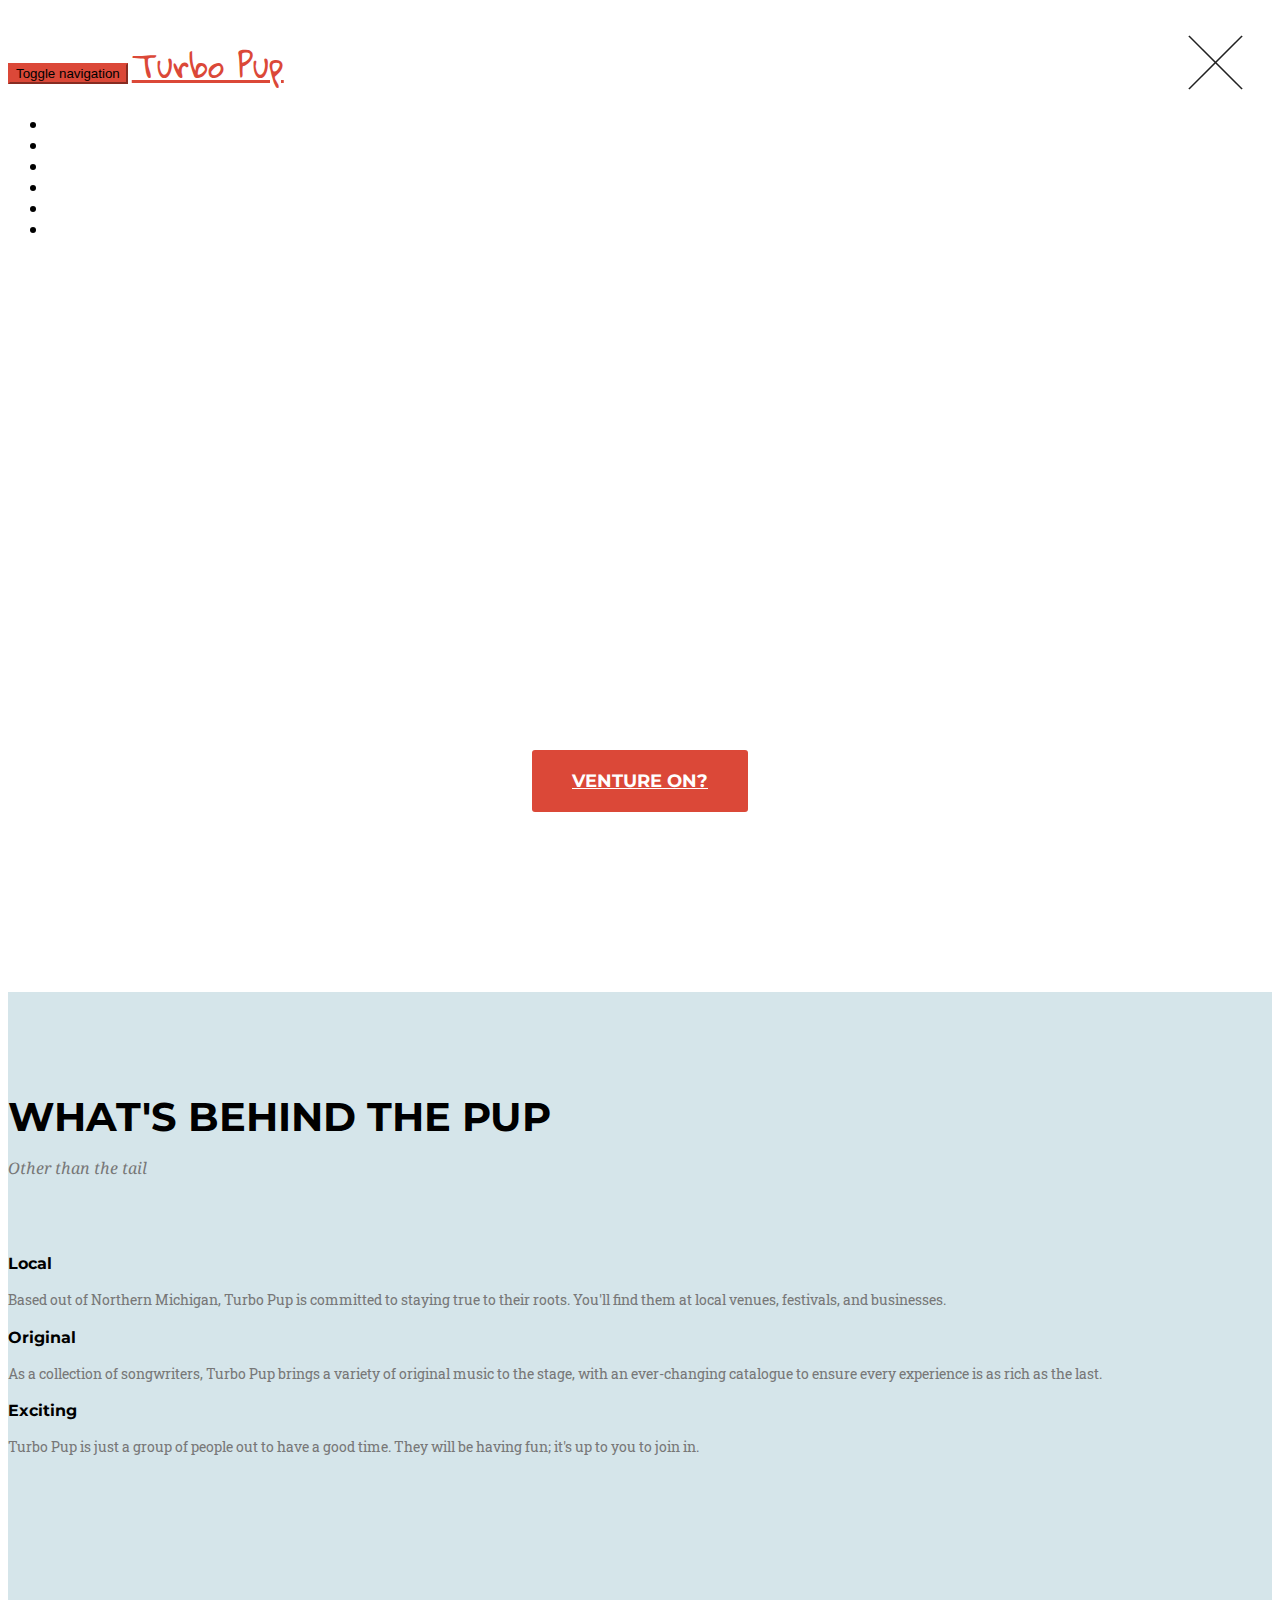
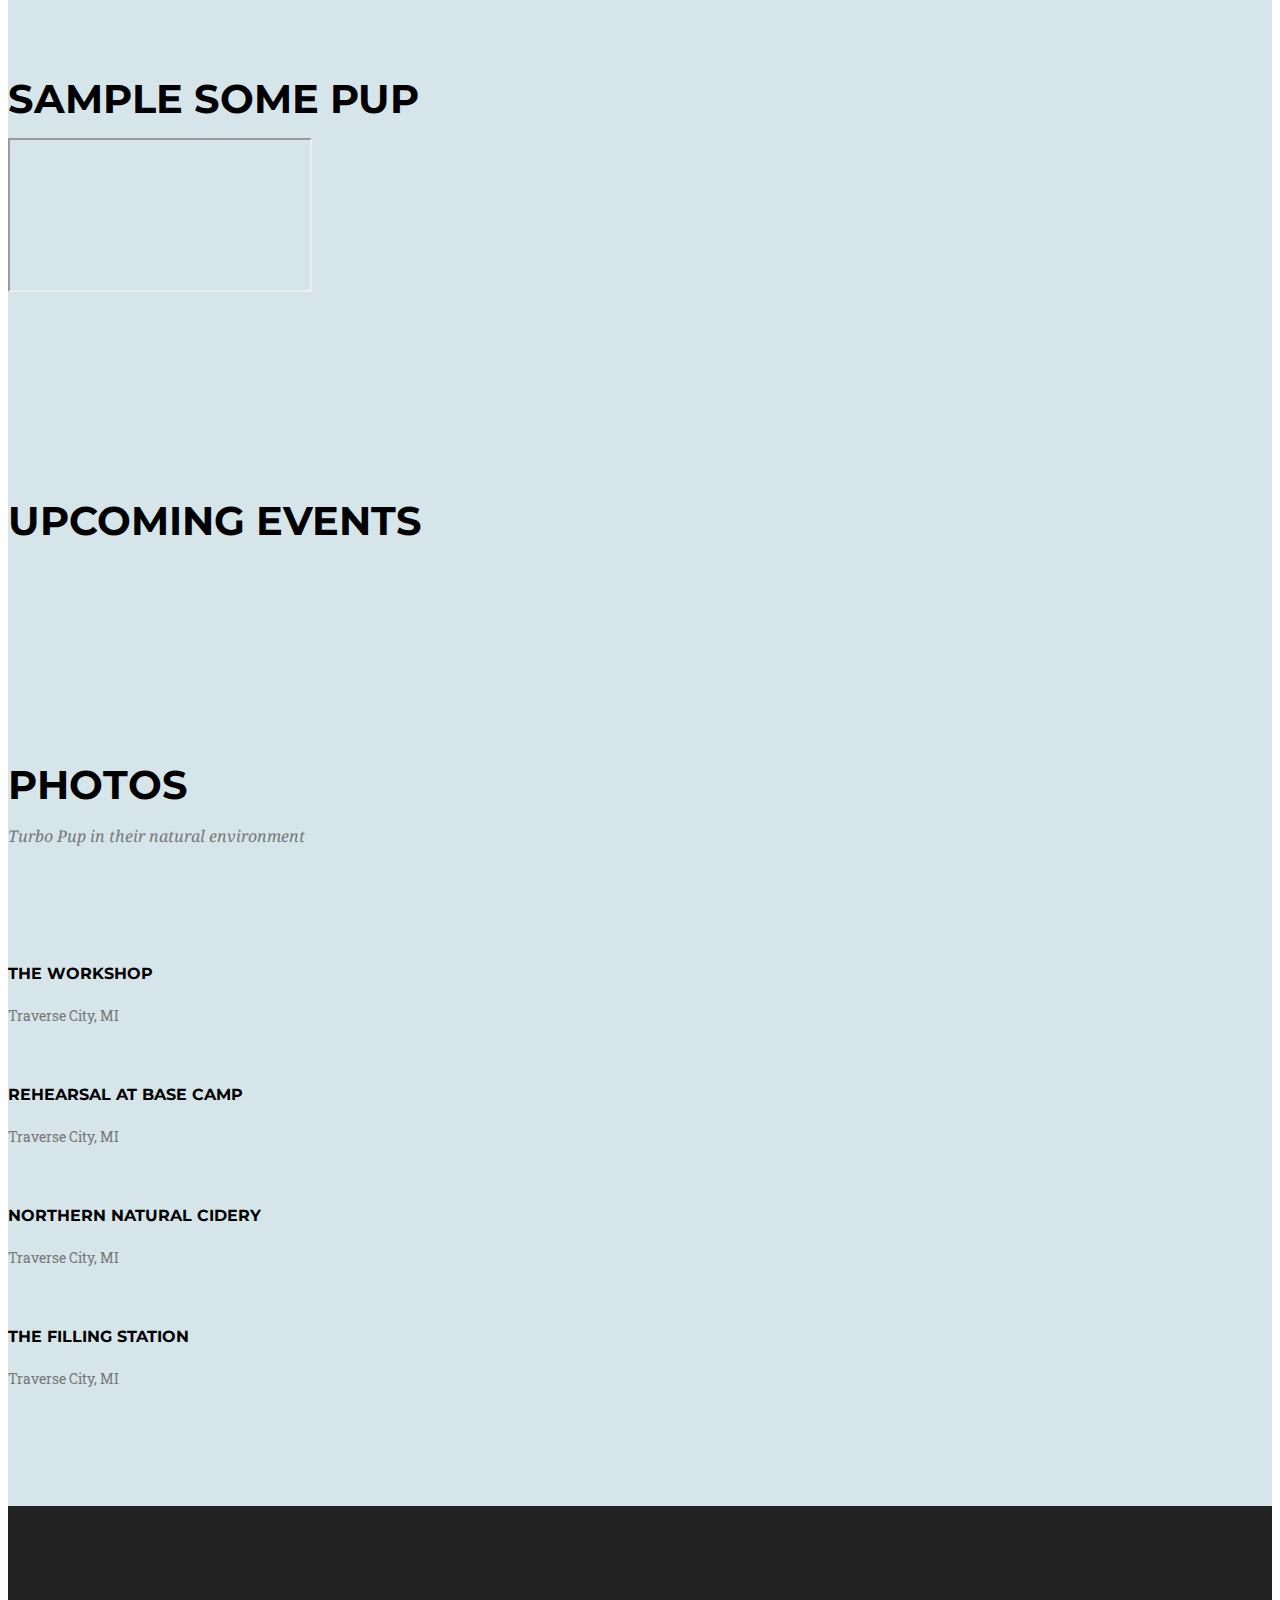
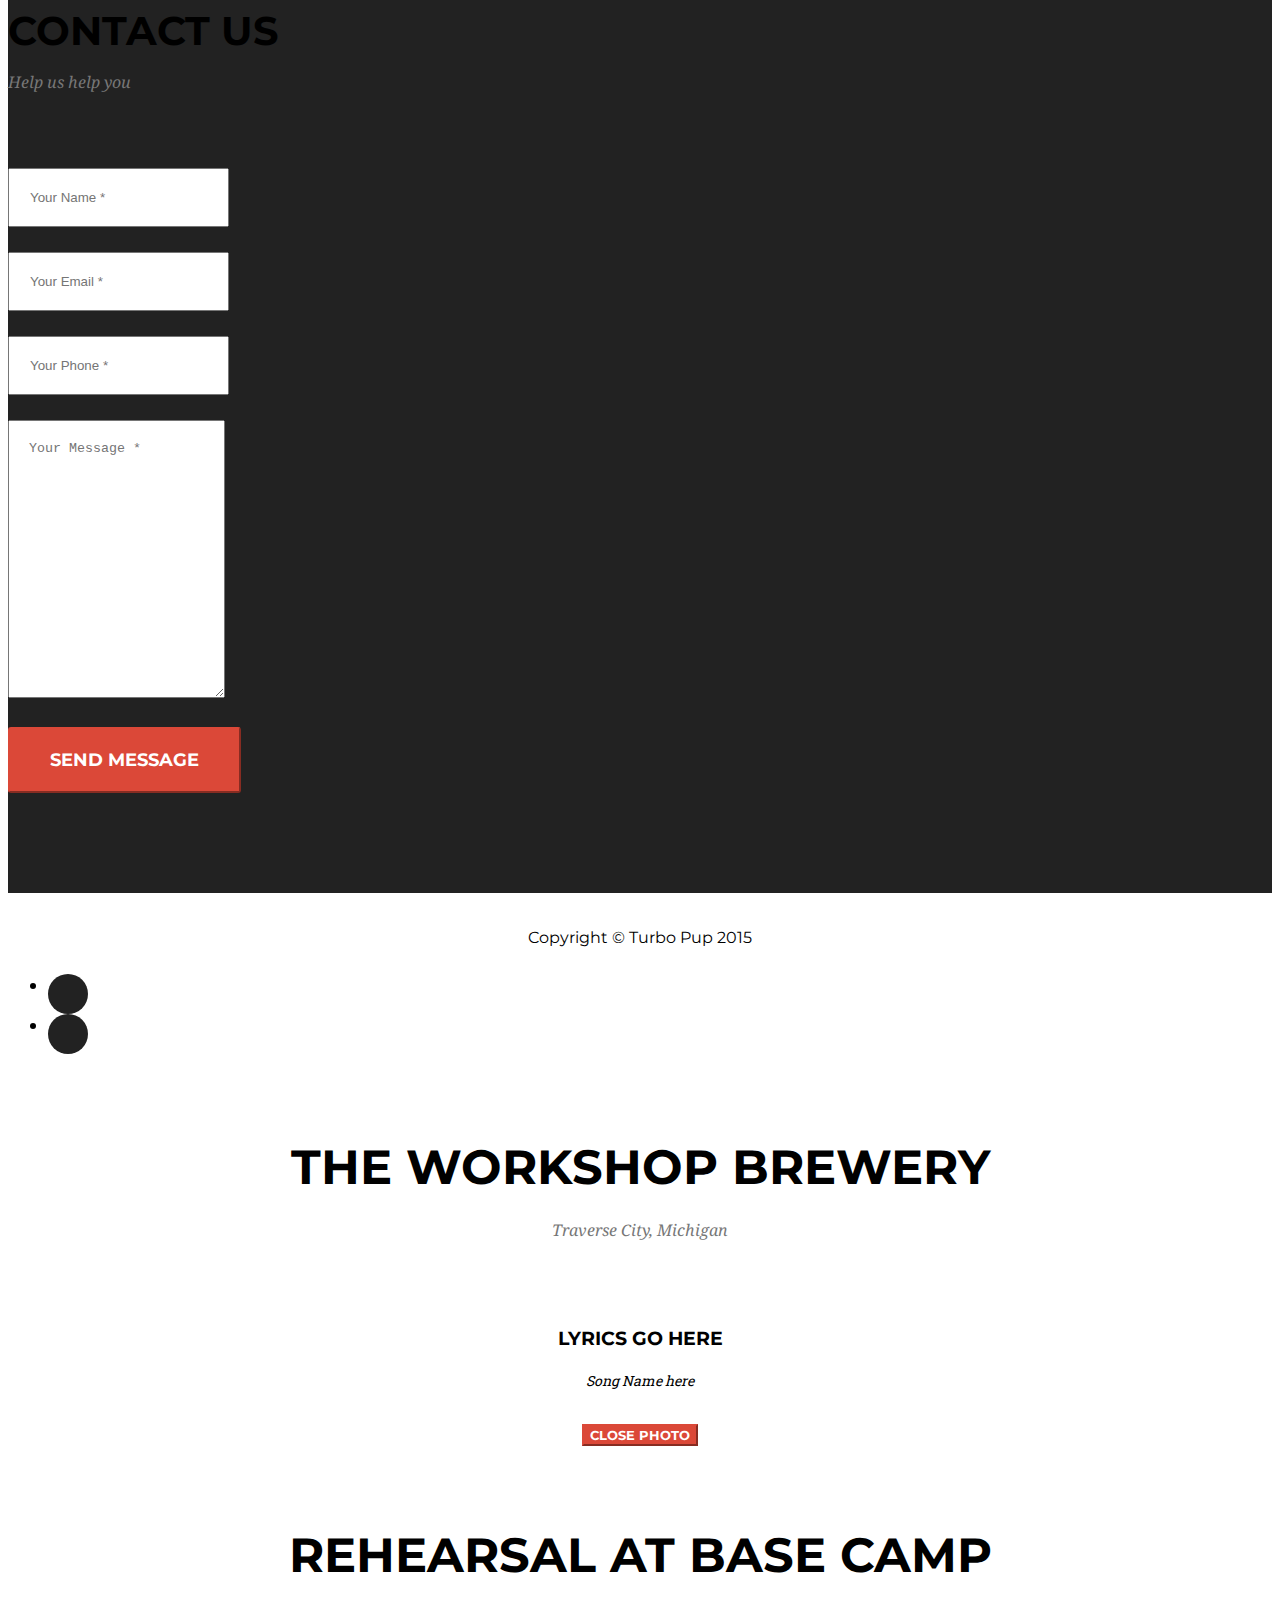
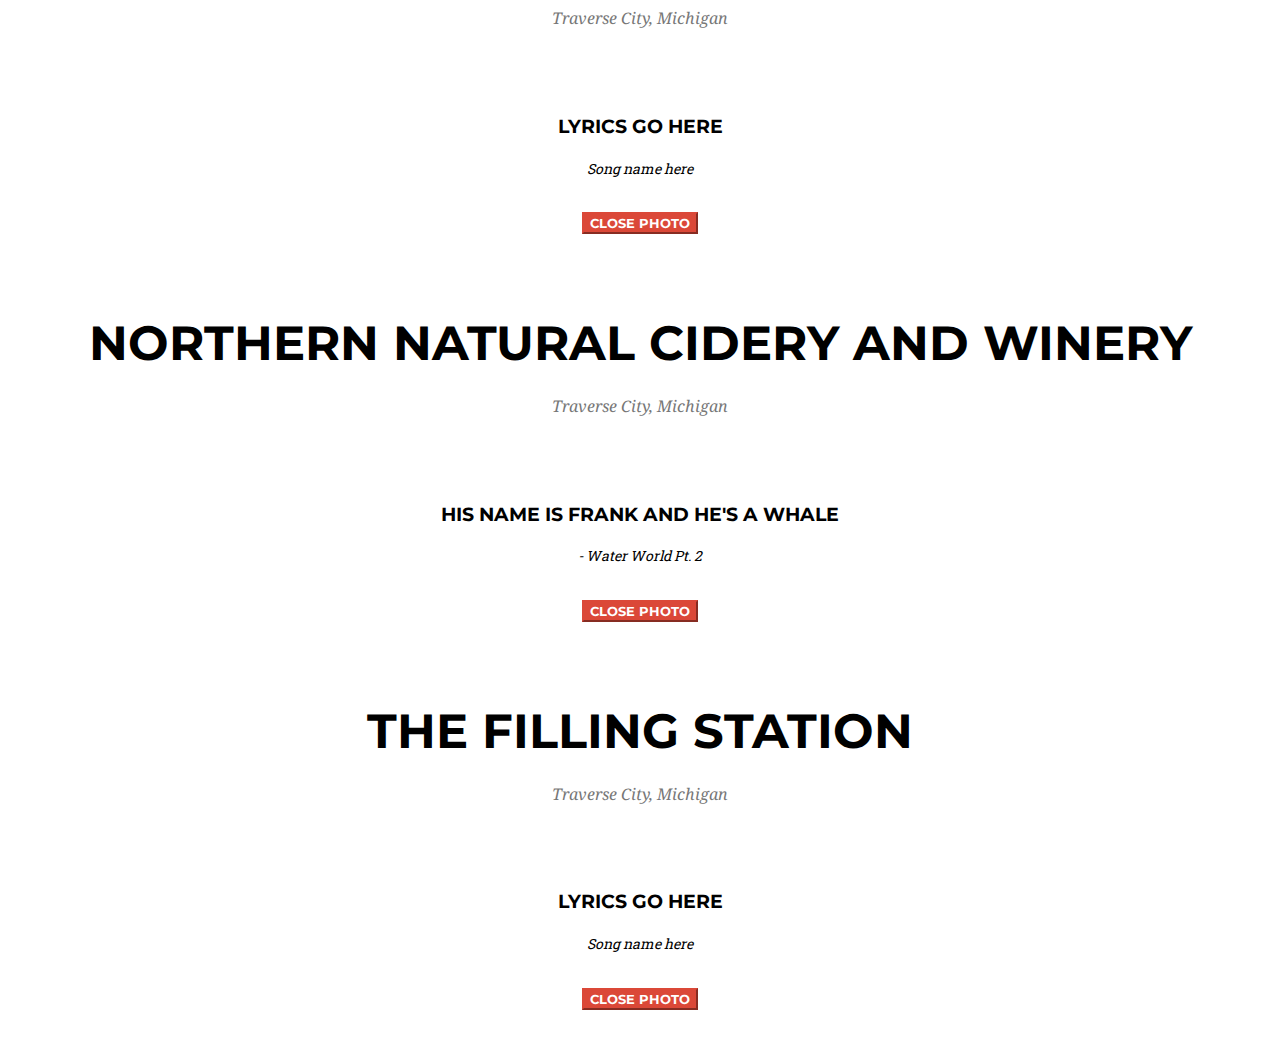
==== index.html @ b29c2f44 "Fixed modal exit" ====
<!DOCTYPE html>
<html lang="en">

<head>

    <meta charset="utf-8">
    <meta http-equiv="X-UA-Compatible" content="IE=edge">
    <meta name="viewport" content="width=device-width, initial-scale=1">
    <meta name="description" content="">
    <meta name="author" content="">

    <link rel="shortcut icon" href="img/musicnote.ico" />
    <title>Turbo Pup's Home Planet</title>

    <!-- Bootstrap Core CSS -->
    <link href="css/bootstrap.min.css" rel="stylesheet">

    <!-- Custom CSS -->
    <link href="css/agency.css" rel="stylesheet">

    <!-- Custom Fonts -->
    <link href="font-awesome/css/font-awesome.min.css" rel="stylesheet" type="text/css">
    <link href="https://fonts.googleapis.com/css?family=Montserrat:400,700" rel="stylesheet" type="text/css">
    <link href='https://fonts.googleapis.com/css?family=Kaushan+Script' rel='stylesheet' type='text/css'>
    <link href='https://fonts.googleapis.com/css?family=Droid+Serif:400,700,400italic,700italic' rel='stylesheet' type='text/css'>
    <link href='https://fonts.googleapis.com/css?family=Roboto+Slab:400,100,300,700' rel='stylesheet' type='text/css'>
    <link href='http://fonts.googleapis.com/css?family=Gloria+Hallelujah' rel='stylesheet' type='text/css'>

    <!-- jQuery -->
    <script src="js/jquery.js"></script>

    <!-- fullcalendar.io -->
    <link rel='stylesheet' href='fullcalendar/fullcalendar.css' />
    <script src='fullcalendar/lib/jquery.min.js'></script>
    <script src='fullcalendar/lib/moment.min.js'></script>
    <script src='fullcalendar/fullcalendar.js'></script>
    <script type='text/javascript' src='fullcalendar/gcal.js'></script>

    <!-- Call Calendar -->
    <script type="text/javascript" charset="utf-8">
      $(document).ready(function() {
        // page is now ready, initialize the calendar...
        $('#calendar').fullCalendar({
          googleCalendarApiKey: 'AIzaSyAc7W2IbCKFt2fT8xd37sTZTS3bdmc2G04',
                  events: {
                                googleCalendarId: 'turbopupband@gmail.com'
                                          }
              // put your options and callbacks here
          })
      });
    </script>

    <!-- HTML5 Shim and Respond.js IE8 support of HTML5 elements and media queries -->
    <!-- WARNING: Respond.js doesn't work if you view the page via file:// -->
    <!--[if lt IE 9]>
        <script src="https://oss.maxcdn.com/libs/html5shiv/3.7.0/html5shiv.js"></script>
        <script src="https://oss.maxcdn.com/libs/respond.js/1.4.2/respond.min.js"></script>
    <![endif]-->

</head>

<body id="page-top" class="index">
  

    <!-- Navigation -->
    <nav class="navbar navbar-default navbar-fixed-top">
        <div class="container">
            <!-- Brand and toggle get grouped for better mobile display -->
            <div class="navbar-header page-scroll">
                <button type="button" class="navbar-toggle" data-toggle="collapse" data-target="#bs-example-navbar-collapse-1">
                    <span class="sr-only">Toggle navigation</span>
                    <span class="icon-bar"></span>
                    <span class="icon-bar"></span>
                    <span class="icon-bar"></span>
                </button>
                <a class="navbar-brand page-scroll" href="#page-top">Turbo Pup</a>
            </div>

            <!-- Collect the nav links, forms, and other content for toggling -->
            <div class="collapse navbar-collapse" id="bs-example-navbar-collapse-1">
                <ul class="nav navbar-nav navbar-right">
                    <li class="hidden">
                        <a href="#page-top"></a>
                    </li>
                    <li>
                        <a class="page-scroll" href="#about-us">About Us</a>
                    </li>
                    <li>
                        <a class="page-scroll" href="#music">Music</a>
                    </li>
                    <li>
                        <a class="page-scroll" href="#calendar-nav">Calendar</a>
                    </li>
                    <li>
                        <a class="page-scroll" href="#pictures">Pictures</a>
                    </li>
                    <li>
                        <a class="page-scroll" href="#contact">Contact</a>
                    </li>
                </ul>
            </div>
            <!-- /.navbar-collapse -->
        </div>
        <!-- /.container-fluid -->
    </nav>

    <!-- Header -->
    <header>
        <div class="container">
            <div class="intro-text">
                <div class="intro-lead-in">You've Reached the Home Planet of:</div>
                <div class="intro-heading">Turbo Pup</div>
                <a href="#about-us" class="page-scroll btn btn-xl">Venture On?</a>
            </div>
        </div>
    </header>

    <!-- Services Section -->
    <section class="bg-light-gray" id="about-us">
        <div class="container">
            <div class="row">
                <div class="col-lg-12 text-center">
                    <h2 class="section-heading">What's Behind the Pup</h2>
                    <h3 class="section-subheading text-muted">Other than the tail</h3>
                </div>
            </div>
            <div class="row text-center">
                <div class="col-md-4">
                    <span class="fa-stack fa-4x">
                        <i class="fa fa-circle fa-stack-2x text-primary"></i>
                        <i class="fa fa-fast-backward fa-stack-1x fa-inverse"></i>
                    </span>
                    <h4 class="service-heading">Local</h4>
                    <p class="text-muted">Based out of Northern Michigan, Turbo Pup is committed to staying true to their roots. You'll find them at local venues, festivals, and businesses.</p>
                </div>
                <div class="col-md-4">
                    <span class="fa-stack fa-4x">
                        <i class="fa fa-circle fa-stack-2x text-primary"></i>
                        <i class="fa fa-play fa-stack-1x fa-inverse"></i>
                    </span>
                    <h4 class="service-heading">Original</h4>
                    <p class="text-muted">As a collection of songwriters, Turbo Pup brings a variety of original music to the stage, with an ever-changing catalogue to ensure every experience is as rich as the last.</p>
                </div>
                <div class="col-md-4">
                    <span class="fa-stack fa-4x">
                        <i class="fa fa-circle fa-stack-2x text-primary"></i>
                        <i class="fa fa-fast-forward fa-stack-1x fa-inverse"></i>
                    </span>
                    <h4 class="service-heading">Exciting</h4>
                    <p class="text-muted">Turbo Pup is just a group of people out to have a good time. They will be having fun; it's up to you to join in.</p>
                </div>
            </div>
        </div>
    </section>

    <!-- Music Section -->
    <section class="bg-light-gray" id="music">
      <div class="text-center">
        <h2 class="section-heading">Sample Some Pup</h2>
        <div class="container">
          <div class="row">
            <div class="embed-responsive embed-responsive-4by3">
                <iframe class="embed-responsive-item" src="https://www.youtube.com/embed/600HUst0vkY"></iframe>
            </div>
          </div>
        </div>
      </div>

    </section>

    <!-- Calendar Section -->
    <section class="bg-light-gray" id="calendar-nav">
      <div class="text-center">
        <h2 class="section-heading">Upcoming Events</h2>
        <div class="container">
          <div class="row">
            <div id="calendar">
            </div>
          </div>
        </div>
      </div>
      
    </section>

    <!-- Picture Grid Section -->
    <section id="pictures" class="bg-light-gray">
        <div class="container">
            <div class="row">
                <div class="col-lg-12 text-center">
                  <h2 class="section-heading">Photos</h2>
                    <h3 class="section-subheading text-muted">Turbo Pup in their natural environment</h3>
                </div>
            </div>
            <div class="row">
                <div class="col-md-4 col-sm-6 portfolio-item">
                    <a href="#portfolioModal1" class="portfolio-link" data-toggle="modal">
                        <div class="portfolio-hover">
                            <div class="portfolio-hover-content">
                                <i class="fa fa-plus fa-3x"></i>
                            </div>
                        </div>
                        <img src="img/portfolio/TurboPupPic1.jpg" class="img-responsive" alt="">
                    </a>
                    <div class="portfolio-caption">
                        <h4>The Workshop</h4>
                        <p class="text-muted">Traverse City, MI</p>
                    </div>
                </div>
                <div class="col-md-4 col-sm-6 portfolio-item">
                    <a href="#portfolioModal2" class="portfolio-link" data-toggle="modal">
                        <div class="portfolio-hover">
                            <div class="portfolio-hover-content">
                                <i class="fa fa-plus fa-3x"></i>
                            </div>
                        </div>
                        <img src="img/portfolio/TurboPupPic2.jpg" class="img-responsive" alt="">
                    </a>
                    <div class="portfolio-caption">
                        <h4>Rehearsal at Base Camp</h4>
                        <p class="text-muted">Traverse City, MI</p>
                    </div>
                </div>
                <div class="col-md-4 col-sm-6 portfolio-item">
                    <a href="#portfolioModal3" class="portfolio-link" data-toggle="modal">
                        <div class="portfolio-hover">
                            <div class="portfolio-hover-content">
                                <i class="fa fa-plus fa-3x"></i>
                            </div>
                        </div>
                        <img src="img/portfolio/TurboPupPic3.jpg" class="img-responsive" alt="">
                    </a>
                    <div class="portfolio-caption">
                        <h4>Northern Natural Cidery</h4>
                        <p class="text-muted">Traverse City, MI</p>
                    </div>
                </div>
                <div class="col-md-4 col-sm-6 portfolio-item">
                    <a href="#portfolioModal4" class="portfolio-link" data-toggle="modal">
                        <div class="portfolio-hover">
                            <div class="portfolio-hover-content">
                                <i class="fa fa-plus fa-3x"></i>
                            </div>
                        </div>
                        <img src="img/portfolio/TurboPupPic4.jpg" class="img-responsive" alt="">
                    </a>
                    <div class="portfolio-caption">
                        <h4>The Filling Station</h4>
                        <p class="text-muted">Traverse City, MI</p>
                    </div>
                </div>
            </div>
        </div>
    </section>
    
    <!-- Contact Section -->
    <section class="bg-light-gray" id="contact">
        <div class="container">
            <div class="row">
                <div class="col-lg-12 text-center">
                    <h2 class="section-heading">Contact Us</h2>
                    <h3 class="section-subheading text-muted">Help us help you</h3>
                </div>
            </div>
            <div class="row">
                <div class="col-lg-12">
                    <form name="sentMessage" id="contactForm" method="post" action="mail/contact_me.php" novalidate>
                        <div class="row">
                            <div class="col-md-6">
                                <div class="form-group">
                                    <input type="text" class="form-control" placeholder="Your Name *" id="name" name-"name" required data-validation-required-message="Please enter your name.">
                                    <p class="help-block text-danger"></p>
                                </div>
                                <div class="form-group">
                                    <input type="email" class="form-control" placeholder="Your Email *" id="email" name="email" required data-validation-required-message="Please enter your email address.">
                                    <p class="help-block text-danger"></p>
                                </div>
                                <div class="form-group">
                                    <input type="tel" class="form-control" placeholder="Your Phone *" name="phone" id="phone" required data-validation-required-message="Please enter your phone number.">
                                    <p class="help-block text-danger"></p>
                                </div>
                            </div>
                            <div class="col-md-6">
                                <div class="form-group">
                                    <textarea class="form-control" placeholder="Your Message *" name="message" id="message" required data-validation-required-message="Please enter a message."></textarea>
                                    <p class="help-block text-danger"></p>
                                </div>
                            </div>
                            <div class="clearfix"></div>
                            <div class="col-lg-12 text-center">
                                <div id="success"></div>
                                <button type="submit" class="btn btn-xl">Send Message</button>
                            </div>
                        </div>
                    </form>
                </div>
            </div>
        </div>
    </section>

    <footer>
        <div class="container">
            <div class="row">
                <div class="col-md-4">
                    <span class="copyright">Copyright &copy; Turbo Pup 2015</span>
                </div>
                <div class="col-md-4">
                    <ul class="list-inline social-buttons">
                        <li><a href="https://www.youtube.com/channel/UCBRE8Lk9u4vaSKk9SiFBJOg"><i class="fa fa-youtube"></i></a>
                        </li>
                        <li><a href="http://www.facebook.com/turbopupband"><i class="fa fa-facebook"></i></a>
                        </li>
                    </ul>
                </div>
            </div>
        </div>
    </footer>

    <!-- Picture Modals -->

    <!-- Picture Modal 1 -->
    <div class="portfolio-modal modal fade" id="portfolioModal1" tabindex="-1" role="dialog" aria-hidden="true">
        <div data-dismiss="modal" class="modal-content">
            <div class="close-modal" data-dismiss="modal">
                <div class="lr">
                    <div class="rl">
                    </div>
                </div>
            </div>
            <div class="container">
                <div class="row">
                    <div class="col-lg-8 col-lg-offset-2">
                        <div class="modal-body">
                            <!-- Photo Details -->
                            <h2>The Workshop Brewery</h2>
                            <p class="item-intro text-muted">Traverse City, Michigan</p>
                            <img class="img-responsive img-centered" src="img/portfolio/TurboPupPic1.jpg" alt="">
                            <h3>Lyrics go here</h3>
                            <p><i>Song Name here</i></p>
                            <button type="button" class="btn btn-primary" data-dismiss="modal"><i class="fa fa-times"></i> Close Photo</button>
                        </div>
                    </div>
                </div>
            </div>
        </div>
    </div>

    <!-- Picture Modal 2 -->
    <div class="portfolio-modal modal fade" id="portfolioModal2" tabindex="-1" role="dialog" aria-hidden="true">
        <div class="modal-content" data-dismiss="modal" >
            <div class="close-modal" data-dismiss="modal">
                <div class="lr">
                    <div class="rl">
                    </div>
                </div>
            </div>
            <div class="container">
                <div class="row">
                    <div class="col-lg-8 col-lg-offset-2">
                        <div class="modal-body">
                            <h2>Rehearsal at Base Camp</h2>
                            <p class="item-intro text-muted">Traverse City, Michigan</p>
                            <img class="img-responsive img-centered" src="img/portfolio/TurboPupPic2.jpg" alt="">
                            <h3>Lyrics go here</h3>
                            <p><i>Song name here</i></p>
                            <button type="button" class="btn btn-primary" data-dismiss="modal"><i class="fa fa-times"></i> Close Photo</button>
                        </div>
                    </div>
                </div>
            </div>
        </div>
    </div>

    <!-- Picture Modal 3 -->
    <div class="portfolio-modal modal fade" id="portfolioModal3" tabindex="-1" role="dialog" aria-hidden="true">
        <div class="modal-content" data-dismiss="modal">
            <div class="close-modal" data-dismiss="modal">
                <div class="lr">
                    <div class="rl">
                    </div>
                </div>
            </div>
            <div class="container">
                <div class="row">
                    <div class="col-lg-8 col-lg-offset-2">
                        <div class="modal-body">
                            <!-- Photo Details -->
                            <h2>Northern Natural Cidery and Winery</h2>
                            <p class="item-intro text-muted">Traverse City, Michigan</p>
                            <img class="img-responsive img-centered" src="img/portfolio/TurboPupPic3.jpg" alt="">
                            <h3>His name is Frank and he's a whale</h3>
                            <p><i>- Water World Pt. 2</i></p>
                            <button type="button" class="btn btn-primary" data-dismiss="modal"><i class="fa fa-times"></i> Close Photo</button>
                        </div>
                    </div>
                </div>
            </div>
        </div>
    </div>

    <!-- Picture Modal 4 -->
    <div class="portfolio-modal modal fade" id="portfolioModal4" tabindex="-1" role="dialog" aria-hidden="true">
        <div data-dismiss="modal" class="modal-content">
            <div class="close-modal" data-dismiss="modal">
                <div class="lr">
                    <div class="rl">
                    </div>
                </div>
            </div>
            <div class="container">
                <div class="row">
                    <div class="col-lg-8 col-lg-offset-2">
                        <div class="modal-body">
                            <!-- Photo Details -->
                            <h2>The Filling Station</h2>
                            <p class="item-intro text-muted">Traverse City, Michigan</p>
                            <img class="img-responsive img-centered" src="img/portfolio/TurboPupPic4.jpg" alt="">
                            <h3>Lyrics go here</h3>
                            <p><i>Song name here</i></p>
                            <button type="button" class="btn btn-primary" data-dismiss="modal"><i class="fa fa-times"></i> Close Photo</button>
                        </div>
                    </div>
                </div>
            </div>
        </div>
    </div>


    <!-- Bootstrap Core JavaScript -->
    <script src="js/bootstrap.min.js"></script>

    <!-- Plugin JavaScript -->
    <script src="http://cdnjs.cloudflare.com/ajax/libs/jquery-easing/1.3/jquery.easing.min.js"></script>
    <script src="js/classie.js"></script>
    <script src="js/cbpAnimatedHeader.js"></script>

    <!-- Contact Form JavaScript -->
    <script src="js/jqBootstrapValidation.js"></script>
    <script src="js/contact_me.js"></script>

    <!-- Custom Theme JavaScript -->
    <script src="js/agency.js"></script>

</body>

</html>
---- css/agency.css ----
/*!
 * Start Bootstrap - Agency Bootstrap Theme (http://startbootstrap.com)
 * Code licensed under the Apache License v2.0.
 * For details, see http://www.apache.org/licenses/LICENSE-2.0.
 */

body {
    overflow-x: hidden;
    font-family: "Roboto Slab","Helvetica Neue",Helvetica,Arial,sans-serif;
}

.text-muted {
    color: #777;
}

.text-primary {
    color: #DB4838;
}

p {
    font-size: 14px;
    line-height: 1.75;
}

p.large {
    font-size: 16px;
}

a,
a:hover,
a:focus,
a:active,
a.active {
    outline: 0;
}

a {
    color: #DB4838;
}

a:hover,
a:focus,
a:active,
a.active {
    color: #ff5643;
}

h1,
h2,
h3,
h4,
h5,
h6 {
    text-transform: uppercase;
    font-family: Montserrat,"Helvetica Neue",Helvetica,Arial,sans-serif;
    font-weight: 700;
}

.img-centered {
    margin: 0 auto;
}

.bg-light-gray {
    background-color: #d5e5ea;
}

.bg-darkest-gray {
    background-color: #222;
}

.btn-primary {
    border-color: #DB4838;
    text-transform: uppercase;
    font-family: Montserrat,"Helvetica Neue",Helvetica,Arial,sans-serif;
    font-weight: 700;
    color: #fff;
    background-color: #DB4838;
}

.btn-primary:hover,
.btn-primary:focus,
.btn-primary:active,
.btn-primary.active,
.open .dropdown-toggle.btn-primary {
    border-color: #c54132;
    color: #fff;
    background-color: #ff5643;
}

.btn-primary:active,
.btn-primary.active,
.open .dropdown-toggle.btn-primary {
    background-image: none;
}

.btn-primary.disabled,
.btn-primary[disabled],
fieldset[disabled] .btn-primary,
.btn-primary.disabled:hover,
.btn-primary[disabled]:hover,
fieldset[disabled] .btn-primary:hover,
.btn-primary.disabled:focus,
.btn-primary[disabled]:focus,
fieldset[disabled] .btn-primary:focus,
.btn-primary.disabled:active,
.btn-primary[disabled]:active,
fieldset[disabled] .btn-primary:active,
.btn-primary.disabled.active,
.btn-primary[disabled].active,
fieldset[disabled] .btn-primary.active {
    border-color: #DB4838;
    background-color: #DB4838;
}

.btn-primary .badge {
    color: #DB4838;
    background-color: #fff;
}

.btn-xl {
    padding: 20px 40px;
    border-color: #DB4838;
    border-radius: 3px;
    text-transform: uppercase;
    font-family: Montserrat,"Helvetica Neue",Helvetica,Arial,sans-serif;
    font-size: 18px;
    font-weight: 700;
    color: #fff;
    background-color: #DB4838;
}

.btn-xl:hover,
.btn-xl:focus,
.btn-xl:active,
.btn-xl.active,
.open .dropdown-toggle.btn-xl {
    border-color: #c54132;
    color: #fff;
    background-color: #ff5643;
}

.btn-xl:active,
.btn-xl.active,
.open .dropdown-toggle.btn-xl {
    background-image: none;
}

.btn-xl.disabled,
.btn-xl[disabled],
fieldset[disabled] .btn-xl,
.btn-xl.disabled:hover,
.btn-xl[disabled]:hover,
fieldset[disabled] .btn-xl:hover,
.btn-xl.disabled:focus,
.btn-xl[disabled]:focus,
fieldset[disabled] .btn-xl:focus,
.btn-xl.disabled:active,
.btn-xl[disabled]:active,
fieldset[disabled] .btn-xl:active,
.btn-xl.disabled.active,
.btn-xl[disabled].active,
fieldset[disabled] .btn-xl.active {
    border-color: #DB4838;
    background-color: #DB4838;
}

.btn-xl .badge {
    color: #DB4838;
    background-color: #fff;
}

.navbar-default {
    border-color: transparent;
    background-color: #222;
}

.navbar-default .navbar-brand {
    font-family: "Gloria Hallelujah","Helvetica Neue",Helvetica,Arial,cursive;
    color: #DB4838;
}

.navbar-default .navbar-brand:hover,
.navbar-default .navbar-brand:focus,
.navbar-default .navbar-brand:active,
.navbar-default .navbar-brand.active {
    color: #ff5643;
}

.navbar-default .navbar-collapse {
    border-color: rgba(255,255,255,.02);
}

.navbar-default .navbar-toggle {
    border-color: #DB4838;
    background-color: #DB4838;
}

.navbar-default .navbar-toggle .icon-bar {
    background-color: #fff;
}

.navbar-default .navbar-toggle:hover,
.navbar-default .navbar-toggle:focus {
    background-color: #DB4838;
}

.navbar-default .nav li a {
    text-transform: uppercase;
    font-family: Montserrat,"Helvetica Neue",Helvetica,Arial,sans-serif;
    font-weight: 400;
    letter-spacing: 1px;
    color: #fff;
}

.navbar-default .nav li a:hover,
.navbar-default .nav li a:focus {
    outline: 0;
    color: #DB4838;
}

.navbar-default .navbar-nav>.active>a {
    border-radius: 0;
    color: #fff;
    background-color: #DB4838;
}

.navbar-default .navbar-nav>.active>a:hover,
.navbar-default .navbar-nav>.active>a:focus {
    color: #fff;
    background-color: #ff5643;
}

@media(min-width:768px) {
    .navbar-default {
        padding: 25px 0;
        border: 0;
        background-color: transparent;
        -webkit-transition: padding .3s;
        -moz-transition: padding .3s;
        transition: padding .3s;
    }

    .navbar-default .navbar-brand {
        font-size: 2em;
        -webkit-transition: all .3s;
        -moz-transition: all .3s;
        transition: all .3s;
    }

    .navbar-default .navbar-nav>.active>a {
        border-radius: 3px;
    }

    .navbar-default.navbar-shrink {
        padding: 10px 0;
        background-color: #222;
    }

    .navbar-default.navbar-shrink .navbar-brand {
        font-size: 1.5em;
    }
}

header {
    text-align: center;
    color: #fff;
    background-attachment: scroll;
    background-image: url(../img/header-bg.jpg);
    background-position: center center;
    background-repeat: none;
    -webkit-background-size: cover;
    -moz-background-size: cover;
    background-size: cover;
    -o-background-size: cover;
}

header .intro-text {
    padding-top: 100px;
    padding-bottom: 50px;
}

header .intro-text .intro-lead-in {
    margin-bottom: 25px;
    font-family: "Droid Serif","Helvetica Neue",Helvetica,Arial,sans-serif;
    font-size: 22px;
    font-style: italic;
    line-height: 22px;
}

header .intro-text .intro-heading {
    margin-bottom: 25px;
    text-transform: uppercase;
    font-family: Montserrat,"Helvetica Neue",Helvetica,Arial,sans-serif;
    font-size: 50px;
    font-weight: 700;
    line-height: 50px;
}

@media(min-width:768px) {
    header .intro-text {
        padding-top: 300px;
        padding-bottom: 200px;
    }

    header .intro-text .intro-lead-in {
        margin-bottom: 25px;
        font-family: "Droid Serif","Helvetica Neue",Helvetica,Arial,sans-serif;
        font-size: 40px;
        font-style: italic;
        line-height: 40px;
    }

    header .intro-text .intro-heading {
        margin-bottom: 50px;
        text-transform: uppercase;
        font-family: Montserrat,"Helvetica Neue",Helvetica,Arial,sans-serif;
        font-size: 75px;
        font-weight: 700;
        line-height: 75px;
    }
}

section {
}

section h2.section-heading {
    margin-top: 0;
    margin-bottom: 15px;
    font-size: 40px;
}

section h3.section-subheading {
    margin-bottom: 75px;
    text-transform: none;
    font-family: "Droid Serif","Helvetica Neue",Helvetica,Arial,sans-serif;
    font-size: 16px;
    font-style: italic;
    font-weight: 400;
}

@media(min-width:768px) {
    section {
        padding: 100px 0;
    }
}

.service-heading {
    margin: 15px 0;
    text-transform: none;
}

#portfolio .portfolio-item {
    right: 0;
    margin: 0 0 15px;
}

#portfolio .portfolio-item .portfolio-link {
    display: block;
    position: relative;
    margin: 0 auto;
    max-width: 400px;
}

#portfolio .portfolio-item .portfolio-link .portfolio-hover {
    position: absolute;
    width: 100%;
    height: 100%;
    opacity: 0;
    background: rgba(254,209,54,.9);
    -webkit-transition: all ease .5s;
    -moz-transition: all ease .5s;
    transition: all ease .5s;
}

#portfolio .portfolio-item .portfolio-link .portfolio-hover:hover {
    opacity: 1;
}

#portfolio .portfolio-item .portfolio-link .portfolio-hover .portfolio-hover-content {
    position: absolute;
    top: 50%;
    width: 100%;
    height: 20px;
    margin-top: -12px;
    text-align: center;
    font-size: 20px;
    color: #fff;
}

#portfolio .portfolio-item .portfolio-link .portfolio-hover .portfolio-hover-content i {
    margin-top: -12px;
}

#portfolio .portfolio-item .portfolio-link .portfolio-hover .portfolio-hover-content h3,
#portfolio .portfolio-item .portfolio-link .portfolio-hover .portfolio-hover-content h4 {
    margin: 0;
}

#portfolio .portfolio-item .portfolio-caption {
    margin: 0 auto;
    padding: 25px;
    max-width: 400px;
    text-align: center;
    background-color: #fff;
}

#portfolio .portfolio-item .portfolio-caption h4 {
    margin: 0;
    text-transform: none;
}

#portfolio .portfolio-item .portfolio-caption p {
    margin: 0;
    font-family: "Droid Serif","Helvetica Neue",Helvetica,Arial,sans-serif;
    font-size: 16px;
    font-style: italic;
}

#portfolio * {
    z-index: 2;
}

@media(min-width:767px) {
    #portfolio .portfolio-item {
        margin: 0 0 30px;
    }
}

.timeline {
    position: relative;
    padding: 0;
    list-style: none;
}

.timeline:before {
    content: "";
    position: absolute;
    top: 0;
    bottom: 0;
    left: 40px;
    width: 2px;
    margin-left: -1.5px;
    background-color: #f1f1f1;
}

.timeline>li {
    position: relative;
    margin-bottom: 50px;
    min-height: 50px;
}

.timeline>li:before,
.timeline>li:after {
    content: " ";
    display: table;
}

.timeline>li:after {
    clear: both;
}

.timeline>li .timeline-panel {
    float: right;
    position: relative;
    width: 100%;
    padding: 0 20px 0 100px;
    text-align: left;
}

.timeline>li .timeline-panel:before {
    right: auto;
    left: -15px;
    border-right-width: 15px;
    border-left-width: 0;
}

.timeline>li .timeline-panel:after {
    right: auto;
    left: -14px;
    border-right-width: 14px;
    border-left-width: 0;
}

.timeline>li .timeline-image {
    z-index: 100;
    position: absolute;
    left: 0;
    width: 80px;
    height: 80px;
    margin-left: 0;
    border: 7px solid #f1f1f1;
    border-radius: 100%;
    text-align: center;
    color: #fff;
    background-color: #DB4838;
}

.timeline>li .timeline-image h4 {
    margin-top: 12px;
    font-size: 10px;
    line-height: 14px;
}

.timeline>li.timeline-inverted>.timeline-panel {
    float: right;
    padding: 0 20px 0 100px;
    text-align: left;
}

.timeline>li.timeline-inverted>.timeline-panel:before {
    right: auto;
    left: -15px;
    border-right-width: 15px;
    border-left-width: 0;
}

.timeline>li.timeline-inverted>.timeline-panel:after {
    right: auto;
    left: -14px;
    border-right-width: 14px;
    border-left-width: 0;
}

.timeline>li:last-child {
    margin-bottom: 0;
}

.timeline .timeline-heading h4 {
    margin-top: 0;
    color: inherit;
}

.timeline .timeline-heading h4.subheading {
    text-transform: none;
}

.timeline .timeline-body>p,
.timeline .timeline-body>ul {
    margin-bottom: 0;
}

@media(min-width:768px) {
    .timeline:before {
        left: 50%;
    }

    .timeline>li {
        margin-bottom: 100px;
        min-height: 100px;
    }

    .timeline>li .timeline-panel {
        float: left;
        width: 41%;
        padding: 0 20px 20px 30px;
        text-align: right;
    }

    .timeline>li .timeline-image {
        left: 50%;
        width: 100px;
        height: 100px;
        margin-left: -50px;
    }

    .timeline>li .timeline-image h4 {
        margin-top: 16px;
        font-size: 13px;
        line-height: 18px;
    }

    .timeline>li.timeline-inverted>.timeline-panel {
        float: right;
        padding: 0 30px 20px 20px;
        text-align: left;
    }
}

@media(min-width:992px) {
    .timeline>li {
        min-height: 150px;
    }

    .timeline>li .timeline-panel {
        padding: 0 20px 20px;
    }

    .timeline>li .timeline-image {
        width: 150px;
        height: 150px;
        margin-left: -75px;
    }

    .timeline>li .timeline-image h4 {
        margin-top: 30px;
        font-size: 18px;
        line-height: 26px;
    }

    .timeline>li.timeline-inverted>.timeline-panel {
        padding: 0 20px 20px;
    }
}

@media(min-width:1200px) {
    .timeline>li {
        min-height: 170px;
    }

    .timeline>li .timeline-panel {
        padding: 0 20px 20px 100px;
    }

    .timeline>li .timeline-image {
        width: 170px;
        height: 170px;
        margin-left: -85px;
    }

    .timeline>li .timeline-image h4 {
        margin-top: 40px;
    }

    .timeline>li.timeline-inverted>.timeline-panel {
        padding: 0 100px 20px 20px;
    }
}

.team-member {
    margin-bottom: 50px;
    text-align: center;
}

.team-member img {
    margin: 0 auto;
    border: 7px solid #fff;
}

.team-member h4 {
    margin-top: 25px;
    margin-bottom: 0;
    text-transform: none;
}

.team-member p {
    margin-top: 0;
}

aside.clients img {
    margin: 50px auto;
}

section#contact {
    background-color: #222;
    background-image: url(../img/ufo2.jpg);
    background-position: center;
    background-repeat: no-repeat;
}

section#contact .form-group {
    margin-bottom: 25px;
}

section#contact .form-group input,
section#contact .form-group textarea {
    padding: 20px;
}

section#contact .form-group input.form-control {
    height: auto;
}

section#contact .form-group textarea.form-control {
    height: 236px;
}

section#contact .form-control:focus {
    border-color: #DB4838;
    box-shadow: none;
}

section#contact::-webkit-input-placeholder {
    text-transform: uppercase;
    font-family: Montserrat,"Helvetica Neue",Helvetica,Arial,sans-serif;
    font-weight: 700;
    color: #bbb;
}

section#contact:-moz-placeholder {
    text-transform: uppercase;
    font-family: Montserrat,"Helvetica Neue",Helvetica,Arial,sans-serif;
    font-weight: 700;
    color: #bbb;
}

section#contact::-moz-placeholder {
    text-transform: uppercase;
    font-family: Montserrat,"Helvetica Neue",Helvetica,Arial,sans-serif;
    font-weight: 700;
    color: #bbb;
}

section#contact:-ms-input-placeholder {
    text-transform: uppercase;
    font-family: Montserrat,"Helvetica Neue",Helvetica,Arial,sans-serif;
    font-weight: 700;
    color: #bbb;
}

section#contact .text-danger {
    color: #e74c3c;
}

footer {
    padding: 25px 0;
    text-align: center;
}

footer span.copyright {
    text-transform: uppercase;
    text-transform: none;
    font-family: Montserrat,"Helvetica Neue",Helvetica,Arial,sans-serif;
    line-height: 40px;
}

footer ul.quicklinks {
    margin-bottom: 0;
    text-transform: uppercase;
    text-transform: none;
    font-family: Montserrat,"Helvetica Neue",Helvetica,Arial,sans-serif;
    line-height: 40px;
}

ul.social-buttons {
    margin-bottom: 0;
}

ul.social-buttons li a {
    display: block;
    width: 40px;
    height: 40px;
    border-radius: 100%;
    font-size: 20px;
    line-height: 40px;
    outline: 0;
    color: #fff;
    background-color: #222;
    -webkit-transition: all .3s;
    -moz-transition: all .3s;
    transition: all .3s;
}

ul.social-buttons li a:hover,
ul.social-buttons li a:focus,
ul.social-buttons li a:active {
    background-color: #DB4838;
}

.btn:focus,
.btn:active,
.btn.active,
.btn:active:focus {
    outline: 0;
}

.portfolio-modal .modal-content {
    padding: 20px 0;
    min-height: 100%;
    border: 0;
    border-radius: 0;
    text-align: center;
    background-clip: border-box;
    -webkit-box-shadow: none;
    box-shadow: none;
}

.portfolio-modal .modal-content h2 {
    margin-bottom: 15px;
    font-size: 3em;
}

.portfolio-modal .modal-content p {
    margin-bottom: 30px;
}

.portfolio-modal .modal-content p.item-intro {
    margin: 20px 0 30px;
    font-family: "Droid Serif","Helvetica Neue",Helvetica,Arial,sans-serif;
    font-size: 16px;
    font-style: italic;
}

.portfolio-modal .modal-content ul.list-inline {
    margin-top: 0;
    margin-bottom: 30px;
}

.portfolio-modal .modal-content img {
    margin-bottom: 30px;
}

.portfolio-modal .close-modal {
    position: absolute;
    top: 25px;
    right: 25px;
    width: 75px;
    height: 75px;
    background-color: transparent;
    cursor: pointer;
}

.portfolio-modal .close-modal:hover {
    opacity: .3;
}

.portfolio-modal .close-modal .lr {
    z-index: 1051;
    width: 1px;
    height: 75px;
    margin-left: 35px;
    background-color: #222;
    -webkit-transform: rotate(45deg);
    -ms-transform: rotate(45deg);
    transform: rotate(45deg);
}

.portfolio-modal .close-modal .lr .rl {
    z-index: 1052;
    width: 1px;
    height: 75px;
    background-color: #222;
    -webkit-transform: rotate(90deg);
    -ms-transform: rotate(90deg);
    transform: rotate(90deg);
}

.portfolio-modal .modal-backdrop {
    display: none;
    opacity: 50;
}

::-moz-selection {
    text-shadow: none;
    background: #DB4838;
}

::selection {
    text-shadow: none;
    background: #DB4838;
}

img::selection {
    background: 0 0;
}

img::-moz-selection {
    background: 0 0;
}

body {
    webkit-tap-highlight-color: #DB4838;
}

.video-container {
    position: relative;
    padding-bottom: 20%;
    padding-top: 30px; 
    height: 0; 
    overflow: hidden;
}

.video-container iframe,
.video-container object,
.video-container embed {
    position: absolute;
    top: 0;
    left: 0;
    width: 75%;
    height: 75%;
}
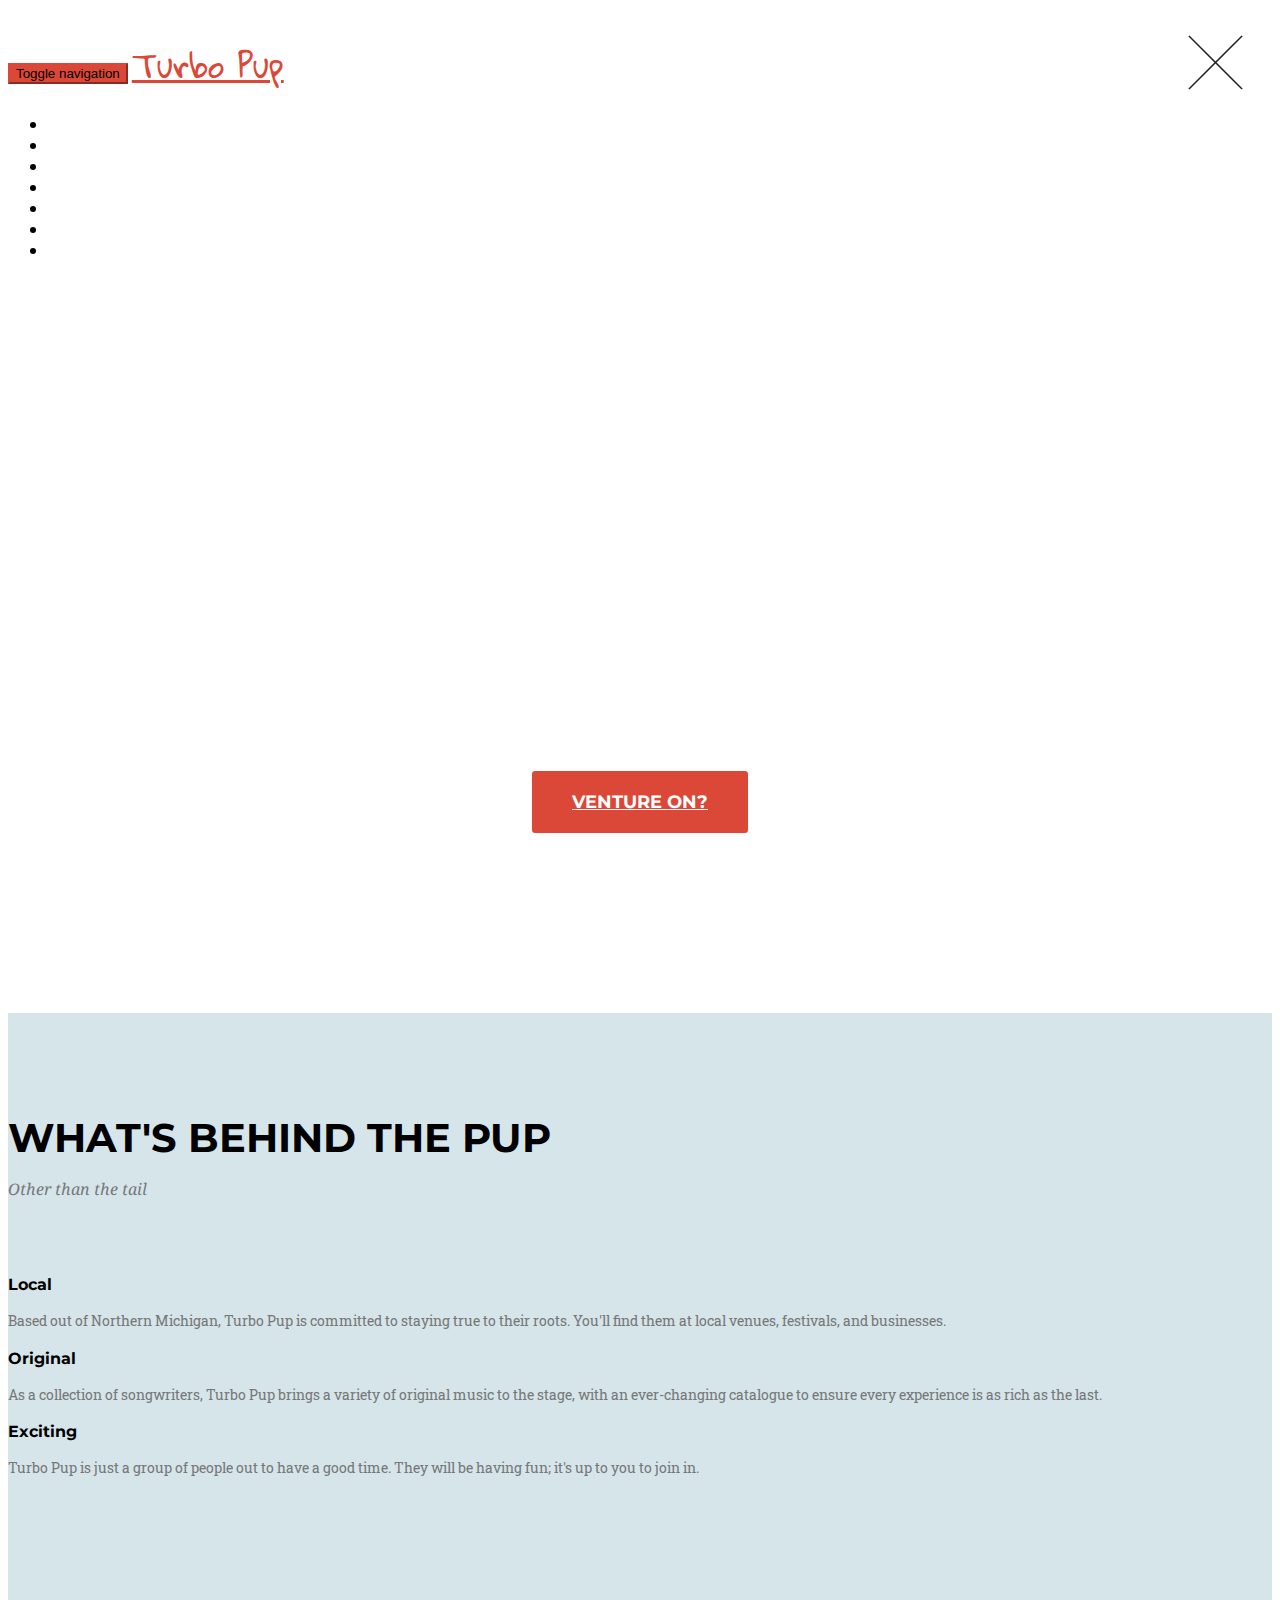
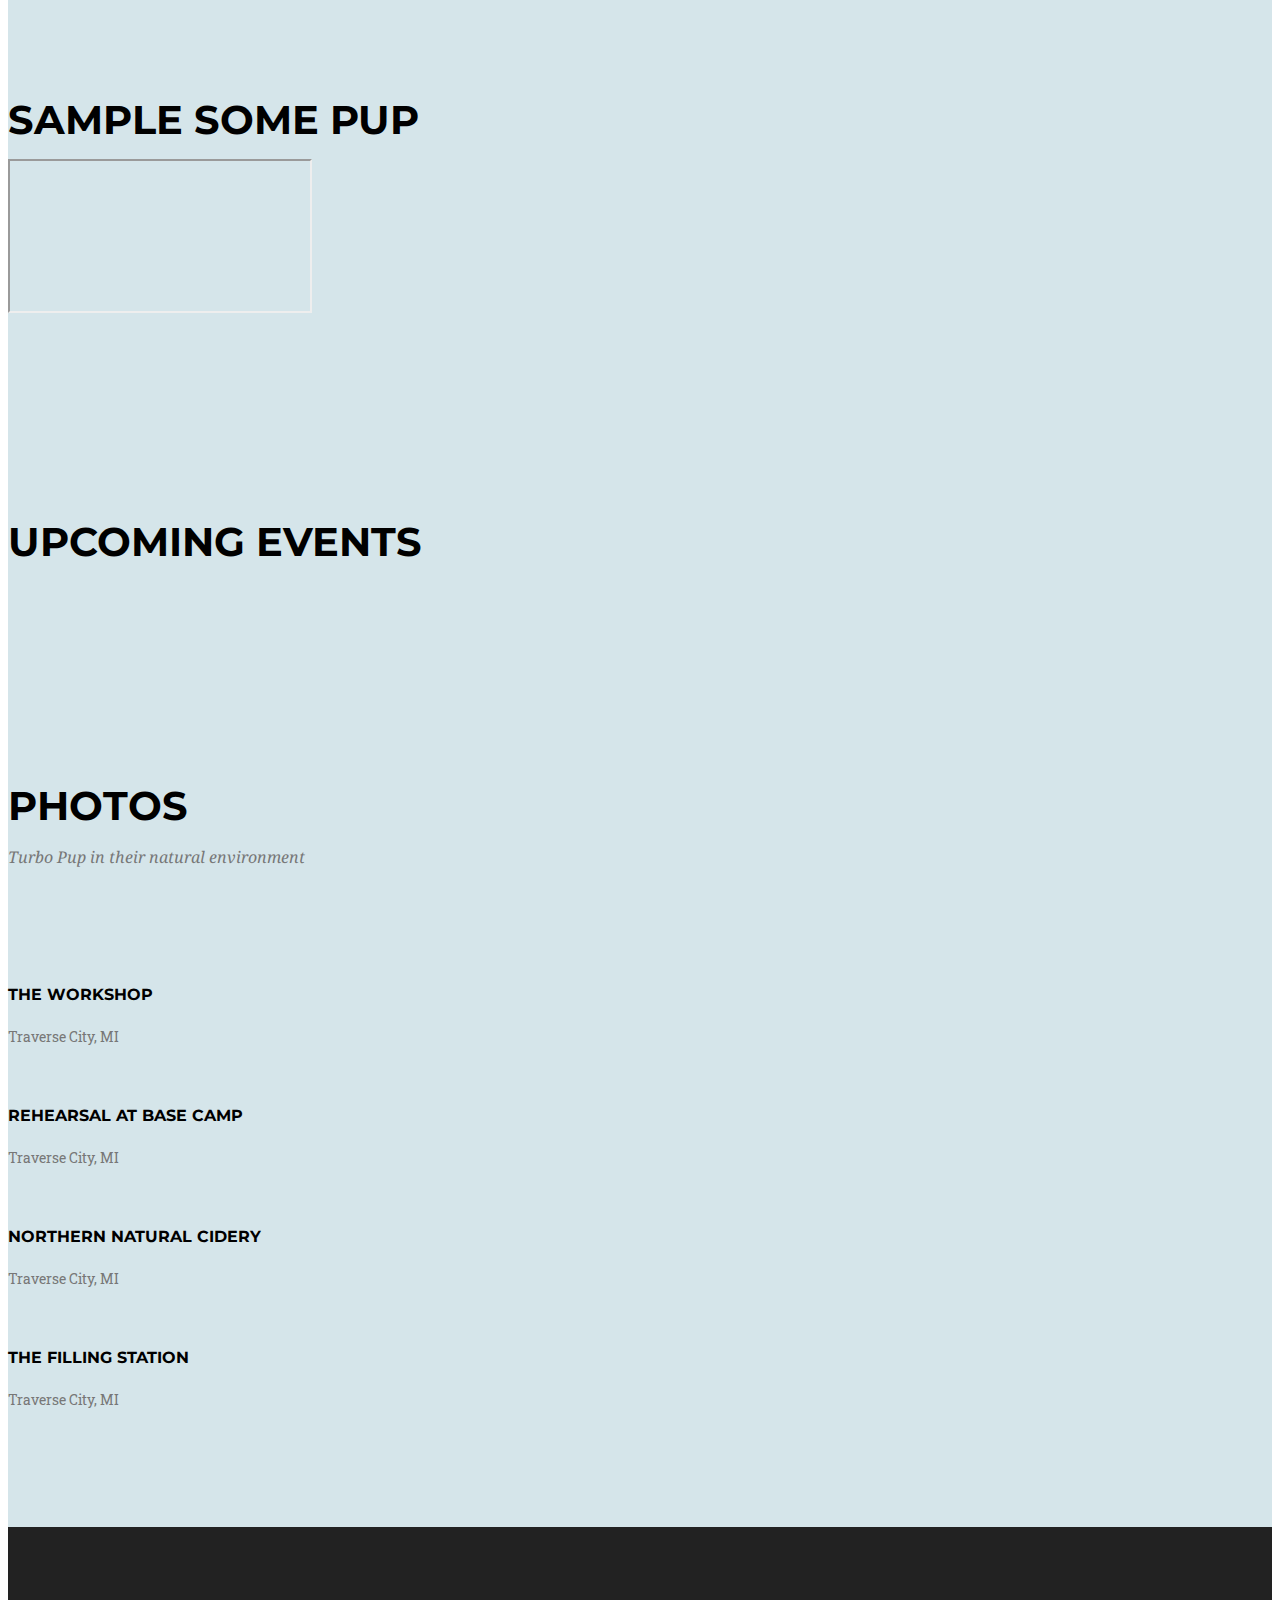
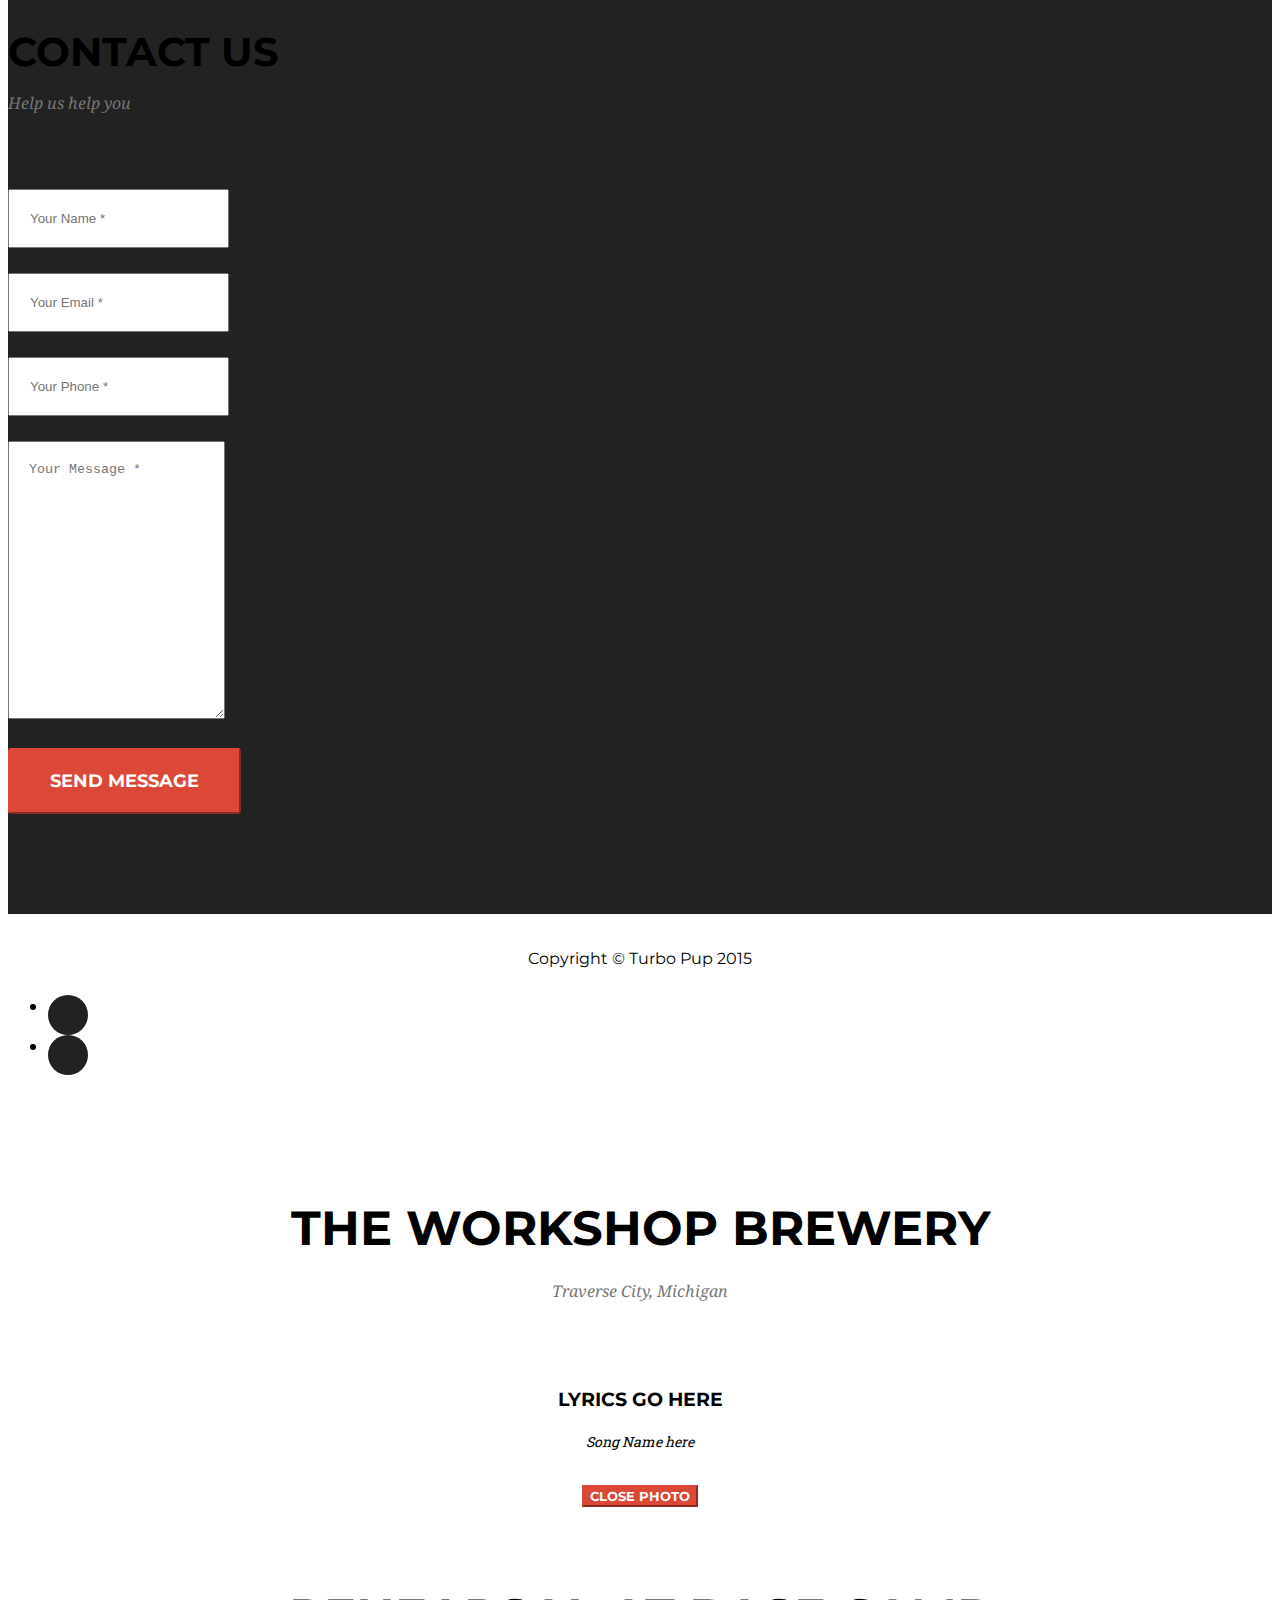
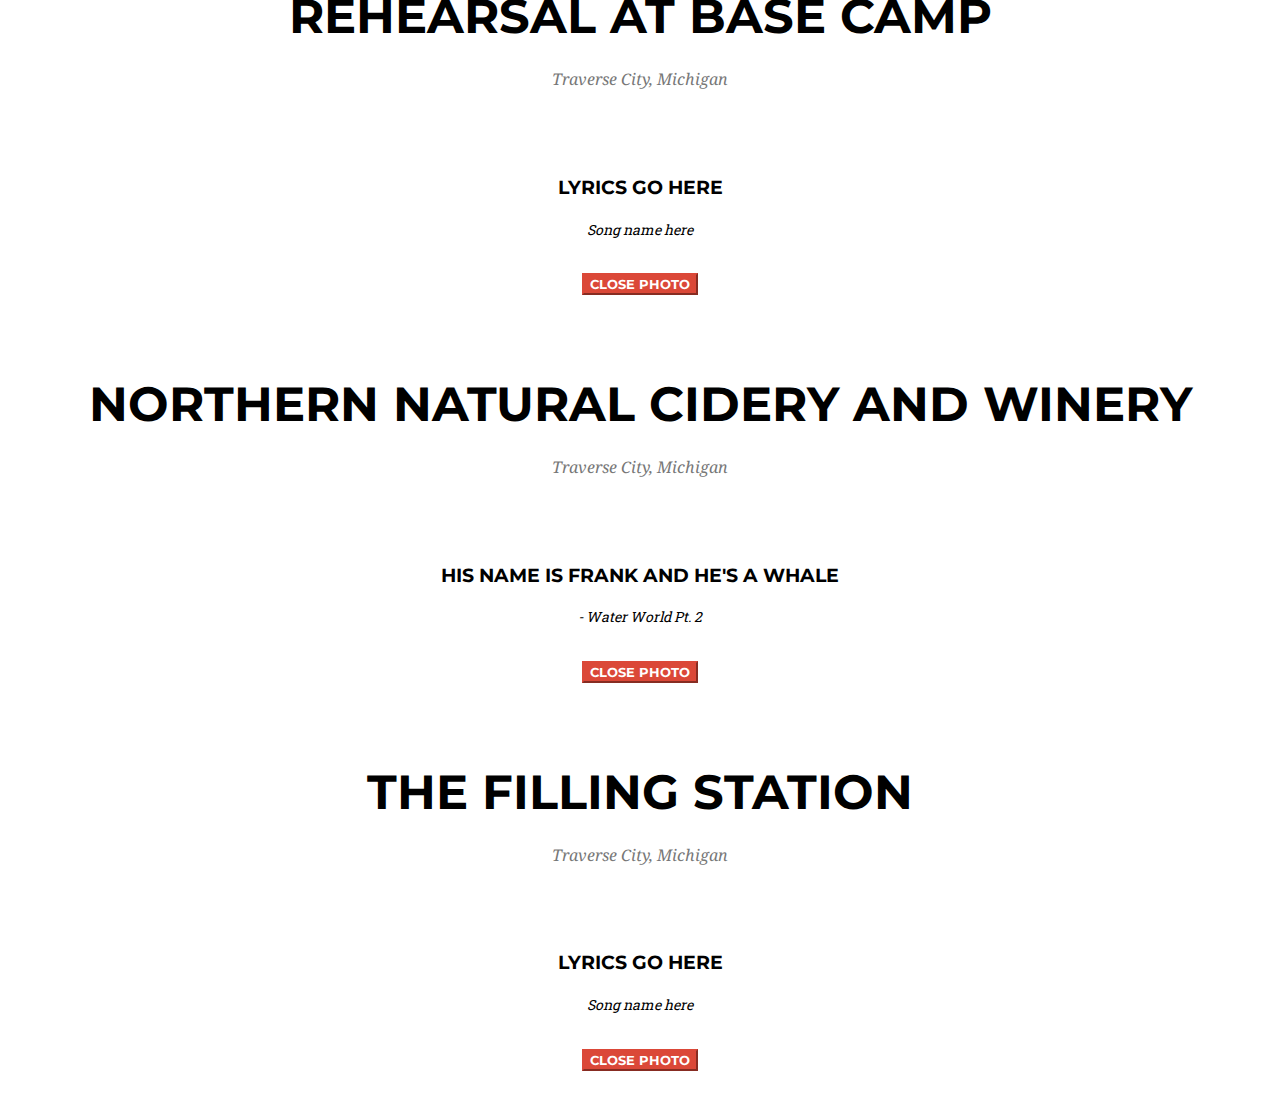
==== commit 00cf937b: "more work on vault" ====
--- a/index.html
+++ b/index.html
@@ -16,7 +16,7 @@
     <link href="css/bootstrap.min.css" rel="stylesheet">
 
     <!-- Custom CSS -->
-    <link href="css/agency.css" rel="stylesheet">
+    <link href="css/custom.css" rel="stylesheet">
 
     <!-- Custom Fonts -->
     <link href="font-awesome/css/font-awesome.min.css" rel="stylesheet" type="text/css">
@@ -96,6 +96,10 @@
                     </li>
                     <li>
                         <a class="page-scroll" href="#contact">Contact</a>
+                    </li>
+                    <li >
+                      <a href="login.php">
+                        <span class="glyphicon glyphicon-lock secret-lock" aria-hidden="true"></span></a>
                     </li>
                 </ul>
             </div>
@@ -311,6 +315,12 @@
                         </li>
                     </ul>
                 </div>
+                <div class="col-md-4">
+                  <a href="login.php" class="vault">
+                    <span class="glyphicon glyphicon-lock" aria-hidden="true"></span>
+                    Vault
+                  </a>
+                </div>
             </div>
         </div>
     </footer>
@@ -438,7 +448,7 @@
     <script src="js/contact_me.js"></script>
 
     <!-- Custom Theme JavaScript -->
-    <script src="js/agency.js"></script>
+    <script src="js/custom.js"></script>
 
 </body>
 
--- a/css/custom.css
+++ b/css/custom.css
@@ -0,0 +1,919 @@
+/*!
+ * Start Bootstrap - Agency Bootstrap Theme (http://startbootstrap.com)
+ * Code licensed under the Apache License v2.0.
+ * For details, see http://www.apache.org/licenses/LICENSE-2.0.
+ */
+
+body {
+    overflow-x: hidden;
+    font-family: "Roboto Slab","Helvetica Neue",Helvetica,Arial,sans-serif;
+}
+
+.text-muted {
+    color: #777;
+}
+
+.text-primary {
+    color: #DB4838;
+}
+
+p {
+    font-size: 14px;
+    line-height: 1.75;
+}
+
+p.large {
+    font-size: 16px;
+}
+
+a,
+a:hover,
+a:focus,
+a:active,
+a.active {
+    outline: 0;
+}
+
+a {
+    color: #DB4838;
+}
+
+a:hover,
+a:focus,
+a:active,
+a.active {
+    color: #ff5643;
+}
+
+h1,
+h2,
+h3,
+h4,
+h5,
+h6 {
+    text-transform: uppercase;
+    font-family: Montserrat,"Helvetica Neue",Helvetica,Arial,sans-serif;
+    font-weight: 700;
+}
+
+.img-centered {
+    margin: 0 auto;
+}
+
+.bg-light-gray {
+    background-color: #d5e5ea;
+}
+
+.bg-darkest-gray {
+    background-color: #222;
+}
+
+.btn-primary {
+    border-color: #DB4838;
+    text-transform: uppercase;
+    font-family: Montserrat,"Helvetica Neue",Helvetica,Arial,sans-serif;
+    font-weight: 700;
+    color: #fff;
+    background-color: #DB4838;
+}
+
+.btn-primary:hover,
+.btn-primary:focus,
+.btn-primary:active,
+.btn-primary.active,
+.open .dropdown-toggle.btn-primary {
+    border-color: #c54132;
+    color: #fff;
+    background-color: #ff5643;
+}
+
+.btn-primary:active,
+.btn-primary.active,
+.open .dropdown-toggle.btn-primary {
+    background-image: none;
+}
+
+.btn-primary.disabled,
+.btn-primary[disabled],
+fieldset[disabled] .btn-primary,
+.btn-primary.disabled:hover,
+.btn-primary[disabled]:hover,
+fieldset[disabled] .btn-primary:hover,
+.btn-primary.disabled:focus,
+.btn-primary[disabled]:focus,
+fieldset[disabled] .btn-primary:focus,
+.btn-primary.disabled:active,
+.btn-primary[disabled]:active,
+fieldset[disabled] .btn-primary:active,
+.btn-primary.disabled.active,
+.btn-primary[disabled].active,
+fieldset[disabled] .btn-primary.active {
+    border-color: #DB4838;
+    background-color: #DB4838;
+}
+
+.btn-primary .badge {
+    color: #DB4838;
+    background-color: #fff;
+}
+
+.btn-xl {
+    padding: 20px 40px;
+    border-color: #DB4838;
+    border-radius: 3px;
+    text-transform: uppercase;
+    font-family: Montserrat,"Helvetica Neue",Helvetica,Arial,sans-serif;
+    font-size: 18px;
+    font-weight: 700;
+    color: #fff;
+    background-color: #DB4838;
+}
+
+.btn-xl:hover,
+.btn-xl:focus,
+.btn-xl:active,
+.btn-xl.active,
+.open .dropdown-toggle.btn-xl {
+    border-color: #c54132;
+    color: #fff;
+    background-color: #ff5643;
+}
+
+.btn-xl:active,
+.btn-xl.active,
+.open .dropdown-toggle.btn-xl {
+    background-image: none;
+}
+
+.btn-xl.disabled,
+.btn-xl[disabled],
+fieldset[disabled] .btn-xl,
+.btn-xl.disabled:hover,
+.btn-xl[disabled]:hover,
+fieldset[disabled] .btn-xl:hover,
+.btn-xl.disabled:focus,
+.btn-xl[disabled]:focus,
+fieldset[disabled] .btn-xl:focus,
+.btn-xl.disabled:active,
+.btn-xl[disabled]:active,
+fieldset[disabled] .btn-xl:active,
+.btn-xl.disabled.active,
+.btn-xl[disabled].active,
+fieldset[disabled] .btn-xl.active {
+    border-color: #DB4838;
+    background-color: #DB4838;
+}
+
+.btn-xl .badge {
+    color: #DB4838;
+    background-color: #fff;
+}
+
+.navbar-default {
+    border-color: transparent;
+    background-color: #222;
+}
+
+.navbar-default .navbar-brand {
+    font-family: "Gloria Hallelujah","Helvetica Neue",Helvetica,Arial,cursive;
+    color: #DB4838;
+}
+
+.navbar-default .navbar-brand:hover,
+.navbar-default .navbar-brand:focus,
+.navbar-default .navbar-brand:active,
+.navbar-default .navbar-brand.active {
+    color: #ff5643;
+}
+
+.navbar-default .navbar-collapse {
+    border-color: rgba(255,255,255,.02);
+}
+
+.navbar-default .navbar-toggle {
+    border-color: #DB4838;
+    background-color: #DB4838;
+}
+
+.navbar-default .navbar-toggle .icon-bar {
+    background-color: #fff;
+}
+
+.navbar-default .navbar-toggle:hover,
+.navbar-default .navbar-toggle:focus {
+    background-color: #DB4838;
+}
+
+.navbar-default .nav li a {
+    text-transform: uppercase;
+    font-family: Montserrat,"Helvetica Neue",Helvetica,Arial,sans-serif;
+    font-weight: 400;
+    letter-spacing: 1px;
+    color: #fff;
+}
+
+.navbar-default .nav li a:hover,
+.navbar-default .nav li a:focus {
+    outline: 0;
+    color: #DB4838;
+}
+
+.navbar-default .navbar-nav>.active>a {
+    border-radius: 0;
+    color: #fff;
+    background-color: #DB4838;
+}
+
+.navbar-default .navbar-nav>.active>a:hover,
+.navbar-default .navbar-nav>.active>a:focus {
+    color: #fff;
+    background-color: #ff5643;
+}
+
+@media(min-width:768px) {
+    .navbar-default {
+        padding: 25px 0;
+        border: 0;
+        background-color: transparent;
+        -webkit-transition: padding .3s;
+        -moz-transition: padding .3s;
+        transition: padding .3s;
+    }
+
+    .navbar-default .navbar-brand {
+        font-size: 2em;
+        -webkit-transition: all .3s;
+        -moz-transition: all .3s;
+        transition: all .3s;
+    }
+
+    .navbar-default .navbar-nav>.active>a {
+        border-radius: 3px;
+    }
+
+    .navbar-default.navbar-shrink {
+        padding: 10px 0;
+        background-color: #222;
+    }
+
+    .navbar-default.navbar-shrink .navbar-brand {
+        font-size: 1.5em;
+    }
+}
+
+header {
+    text-align: center;
+    color: #fff;
+    background-attachment: scroll;
+    background-image: url(../img/header-bg.jpg);
+    background-position: center center;
+    background-repeat: none;
+    -webkit-background-size: cover;
+    -moz-background-size: cover;
+    background-size: cover;
+    -o-background-size: cover;
+}
+
+header .intro-text {
+    padding-top: 100px;
+    padding-bottom: 50px;
+}
+
+header .intro-text .intro-lead-in {
+    margin-bottom: 25px;
+    font-family: "Droid Serif","Helvetica Neue",Helvetica,Arial,sans-serif;
+    font-size: 22px;
+    font-style: italic;
+    line-height: 22px;
+}
+
+header .intro-text .intro-heading {
+    margin-bottom: 25px;
+    text-transform: uppercase;
+    font-family: Montserrat,"Helvetica Neue",Helvetica,Arial,sans-serif;
+    font-size: 50px;
+    font-weight: 700;
+    line-height: 50px;
+}
+
+@media(min-width:768px) {
+    header .intro-text {
+        padding-top: 300px;
+        padding-bottom: 200px;
+    }
+
+    header .intro-text .intro-lead-in {
+        margin-bottom: 25px;
+        font-family: "Droid Serif","Helvetica Neue",Helvetica,Arial,sans-serif;
+        font-size: 40px;
+        font-style: italic;
+        line-height: 40px;
+    }
+
+    header .intro-text .intro-heading {
+        margin-bottom: 50px;
+        text-transform: uppercase;
+        font-family: Montserrat,"Helvetica Neue",Helvetica,Arial,sans-serif;
+        font-size: 75px;
+        font-weight: 700;
+        line-height: 75px;
+    }
+}
+
+section {
+}
+
+section h2.section-heading {
+    margin-top: 0;
+    margin-bottom: 15px;
+    font-size: 40px;
+}
+
+section h3.section-subheading {
+    margin-bottom: 75px;
+    text-transform: none;
+    font-family: "Droid Serif","Helvetica Neue",Helvetica,Arial,sans-serif;
+    font-size: 16px;
+    font-style: italic;
+    font-weight: 400;
+}
+
+@media(min-width:768px) {
+    section {
+        padding: 100px 0;
+    }
+}
+
+.service-heading {
+    margin: 15px 0;
+    text-transform: none;
+}
+
+#portfolio .portfolio-item {
+    right: 0;
+    margin: 0 0 15px;
+}
+
+#portfolio .portfolio-item .portfolio-link {
+    display: block;
+    position: relative;
+    margin: 0 auto;
+    max-width: 400px;
+}
+
+#portfolio .portfolio-item .portfolio-link .portfolio-hover {
+    position: absolute;
+    width: 100%;
+    height: 100%;
+    opacity: 0;
+    background: rgba(254,209,54,.9);
+    -webkit-transition: all ease .5s;
+    -moz-transition: all ease .5s;
+    transition: all ease .5s;
+}
+
+#portfolio .portfolio-item .portfolio-link .portfolio-hover:hover {
+    opacity: 1;
+}
+
+#portfolio .portfolio-item .portfolio-link .portfolio-hover .portfolio-hover-content {
+    position: absolute;
+    top: 50%;
+    width: 100%;
+    height: 20px;
+    margin-top: -12px;
+    text-align: center;
+    font-size: 20px;
+    color: #fff;
+}
+
+#portfolio .portfolio-item .portfolio-link .portfolio-hover .portfolio-hover-content i {
+    margin-top: -12px;
+}
+
+#portfolio .portfolio-item .portfolio-link .portfolio-hover .portfolio-hover-content h3,
+#portfolio .portfolio-item .portfolio-link .portfolio-hover .portfolio-hover-content h4 {
+    margin: 0;
+}
+
+#portfolio .portfolio-item .portfolio-caption {
+    margin: 0 auto;
+    padding: 25px;
+    max-width: 400px;
+    text-align: center;
+    background-color: #fff;
+}
+
+#portfolio .portfolio-item .portfolio-caption h4 {
+    margin: 0;
+    text-transform: none;
+}
+
+#portfolio .portfolio-item .portfolio-caption p {
+    margin: 0;
+    font-family: "Droid Serif","Helvetica Neue",Helvetica,Arial,sans-serif;
+    font-size: 16px;
+    font-style: italic;
+}
+
+#portfolio * {
+    z-index: 2;
+}
+
+@media(min-width:767px) {
+    #portfolio .portfolio-item {
+        margin: 0 0 30px;
+    }
+}
+
+.timeline {
+    position: relative;
+    padding: 0;
+    list-style: none;
+}
+
+.timeline:before {
+    content: "";
+    position: absolute;
+    top: 0;
+    bottom: 0;
+    left: 40px;
+    width: 2px;
+    margin-left: -1.5px;
+    background-color: #f1f1f1;
+}
+
+.timeline>li {
+    position: relative;
+    margin-bottom: 50px;
+    min-height: 50px;
+}
+
+.timeline>li:before,
+.timeline>li:after {
+    content: " ";
+    display: table;
+}
+
+.timeline>li:after {
+    clear: both;
+}
+
+.timeline>li .timeline-panel {
+    float: right;
+    position: relative;
+    width: 100%;
+    padding: 0 20px 0 100px;
+    text-align: left;
+}
+
+.timeline>li .timeline-panel:before {
+    right: auto;
+    left: -15px;
+    border-right-width: 15px;
+    border-left-width: 0;
+}
+
+.timeline>li .timeline-panel:after {
+    right: auto;
+    left: -14px;
+    border-right-width: 14px;
+    border-left-width: 0;
+}
+
+.timeline>li .timeline-image {
+    z-index: 100;
+    position: absolute;
+    left: 0;
+    width: 80px;
+    height: 80px;
+    margin-left: 0;
+    border: 7px solid #f1f1f1;
+    border-radius: 100%;
+    text-align: center;
+    color: #fff;
+    background-color: #DB4838;
+}
+
+.timeline>li .timeline-image h4 {
+    margin-top: 12px;
+    font-size: 10px;
+    line-height: 14px;
+}
+
+.timeline>li.timeline-inverted>.timeline-panel {
+    float: right;
+    padding: 0 20px 0 100px;
+    text-align: left;
+}
+
+.timeline>li.timeline-inverted>.timeline-panel:before {
+    right: auto;
+    left: -15px;
+    border-right-width: 15px;
+    border-left-width: 0;
+}
+
+.timeline>li.timeline-inverted>.timeline-panel:after {
+    right: auto;
+    left: -14px;
+    border-right-width: 14px;
+    border-left-width: 0;
+}
+
+.timeline>li:last-child {
+    margin-bottom: 0;
+}
+
+.timeline .timeline-heading h4 {
+    margin-top: 0;
+    color: inherit;
+}
+
+.timeline .timeline-heading h4.subheading {
+    text-transform: none;
+}
+
+.timeline .timeline-body>p,
+.timeline .timeline-body>ul {
+    margin-bottom: 0;
+}
+
+@media(min-width:768px) {
+    .timeline:before {
+        left: 50%;
+    }
+
+    .timeline>li {
+        margin-bottom: 100px;
+        min-height: 100px;
+    }
+
+    .timeline>li .timeline-panel {
+        float: left;
+        width: 41%;
+        padding: 0 20px 20px 30px;
+        text-align: right;
+    }
+
+    .timeline>li .timeline-image {
+        left: 50%;
+        width: 100px;
+        height: 100px;
+        margin-left: -50px;
+    }
+
+    .timeline>li .timeline-image h4 {
+        margin-top: 16px;
+        font-size: 13px;
+        line-height: 18px;
+    }
+
+    .timeline>li.timeline-inverted>.timeline-panel {
+        float: right;
+        padding: 0 30px 20px 20px;
+        text-align: left;
+    }
+}
+
+@media(min-width:992px) {
+    .timeline>li {
+        min-height: 150px;
+    }
+
+    .timeline>li .timeline-panel {
+        padding: 0 20px 20px;
+    }
+
+    .timeline>li .timeline-image {
+        width: 150px;
+        height: 150px;
+        margin-left: -75px;
+    }
+
+    .timeline>li .timeline-image h4 {
+        margin-top: 30px;
+        font-size: 18px;
+        line-height: 26px;
+    }
+
+    .timeline>li.timeline-inverted>.timeline-panel {
+        padding: 0 20px 20px;
+    }
+}
+
+@media(min-width:1200px) {
+    .timeline>li {
+        min-height: 170px;
+    }
+
+    .timeline>li .timeline-panel {
+        padding: 0 20px 20px 100px;
+    }
+
+    .timeline>li .timeline-image {
+        width: 170px;
+        height: 170px;
+        margin-left: -85px;
+    }
+
+    .timeline>li .timeline-image h4 {
+        margin-top: 40px;
+    }
+
+    .timeline>li.timeline-inverted>.timeline-panel {
+        padding: 0 100px 20px 20px;
+    }
+}
+
+.team-member {
+    margin-bottom: 50px;
+    text-align: center;
+}
+
+.team-member img {
+    margin: 0 auto;
+    border: 7px solid #fff;
+}
+
+.team-member h4 {
+    margin-top: 25px;
+    margin-bottom: 0;
+    text-transform: none;
+}
+
+.team-member p {
+    margin-top: 0;
+}
+
+aside.clients img {
+    margin: 50px auto;
+}
+
+div.vault-login {
+  padding-bottom: 25%;
+  padding-left: 25%;
+  padding-right: 25%;
+
+}
+
+section#contact {
+    background-color: #222;
+    background-image: url(../img/ufo2.jpg);
+    background-position: center;
+    background-repeat: no-repeat;
+}
+
+section#contact .form-group {
+    margin-bottom: 25px;
+}
+
+section#contact .form-group input,
+section#contact .form-group textarea {
+    padding: 20px;
+}
+
+section#contact .form-group input.form-control {
+    height: auto;
+}
+
+section#contact .form-group textarea.form-control {
+    height: 236px;
+}
+
+section#contact .form-control:focus {
+    border-color: #DB4838;
+    box-shadow: none;
+}
+
+section#contact::-webkit-input-placeholder {
+    text-transform: uppercase;
+    font-family: Montserrat,"Helvetica Neue",Helvetica,Arial,sans-serif;
+    font-weight: 700;
+    color: #bbb;
+}
+
+section#contact:-moz-placeholder {
+    text-transform: uppercase;
+    font-family: Montserrat,"Helvetica Neue",Helvetica,Arial,sans-serif;
+    font-weight: 700;
+    color: #bbb;
+}
+
+section#contact::-moz-placeholder {
+    text-transform: uppercase;
+    font-family: Montserrat,"Helvetica Neue",Helvetica,Arial,sans-serif;
+    font-weight: 700;
+    color: #bbb;
+}
+
+section#contact:-ms-input-placeholder {
+    text-transform: uppercase;
+    font-family: Montserrat,"Helvetica Neue",Helvetica,Arial,sans-serif;
+    font-weight: 700;
+    color: #bbb;
+}
+
+section#contact .text-danger {
+    color: #e74c3c;
+}
+
+footer {
+    padding: 25px 0;
+    text-align: center;
+}
+
+footer span.copyright {
+    text-transform: uppercase;
+    text-transform: none;
+    font-family: Montserrat,"Helvetica Neue",Helvetica,Arial,sans-serif;
+    line-height: 40px;
+}
+
+footer a.vault{
+    text-transform: uppercase;
+    text-transform: none;
+    font-family: Montserrat,"Helvetica Neue",Helvetica,Arial,sans-serif;
+    line-height: 40px;
+    color: white;
+    font-size: 150%;
+
+}
+
+footer a.vault:hover{
+  color: #222;
+}
+
+footer ul.quicklinks {
+    margin-bottom: 0;
+    text-transform: uppercase;
+    text-transform: none;
+    font-family: Montserrat,"Helvetica Neue",Helvetica,Arial,sans-serif;
+    line-height: 40px;
+}
+
+ul.social-buttons {
+    margin-bottom: 0;
+}
+
+ul.social-buttons li a {
+    display: block;
+    width: 40px;
+    height: 40px;
+    border-radius: 100%;
+    font-size: 20px;
+    line-height: 40px;
+    outline: 0;
+    color: #fff;
+    background-color: #222;
+    -webkit-transition: all .3s;
+    -moz-transition: all .3s;
+    transition: all .3s;
+}
+
+ul.social-buttons li a:hover,
+ul.social-buttons li a:focus,
+ul.social-buttons li a:active {
+    background-color: #DB4838;
+}
+
+.btn:focus,
+.btn:active,
+.btn.active,
+.btn:active:focus {
+    outline: 0;
+}
+
+.portfolio-modal .modal-content {
+    padding: 20px 0;
+    min-height: 100%;
+    border: 0;
+    border-radius: 0;
+    text-align: center;
+    background-clip: border-box;
+    -webkit-box-shadow: none;
+    box-shadow: none;
+}
+
+.portfolio-modal .modal-content h2 {
+    margin-bottom: 15px;
+    font-size: 3em;
+}
+
+.portfolio-modal .modal-content p {
+    margin-bottom: 30px;
+}
+
+.portfolio-modal .modal-content p.item-intro {
+    margin: 20px 0 30px;
+    font-family: "Droid Serif","Helvetica Neue",Helvetica,Arial,sans-serif;
+    font-size: 16px;
+    font-style: italic;
+}
+
+.portfolio-modal .modal-content ul.list-inline {
+    margin-top: 0;
+    margin-bottom: 30px;
+}
+
+.portfolio-modal .modal-content img {
+    margin-bottom: 30px;
+}
+
+.portfolio-modal .close-modal {
+    position: absolute;
+    top: 25px;
+    right: 25px;
+    width: 75px;
+    height: 75px;
+    background-color: transparent;
+    cursor: pointer;
+}
+
+.portfolio-modal .close-modal:hover {
+    opacity: .3;
+}
+
+.portfolio-modal .close-modal .lr {
+    z-index: 1051;
+    width: 1px;
+    height: 75px;
+    margin-left: 35px;
+    background-color: #222;
+    -webkit-transform: rotate(45deg);
+    -ms-transform: rotate(45deg);
+    transform: rotate(45deg);
+}
+
+.portfolio-modal .close-modal .lr .rl {
+    z-index: 1052;
+    width: 1px;
+    height: 75px;
+    background-color: #222;
+    -webkit-transform: rotate(90deg);
+    -ms-transform: rotate(90deg);
+    transform: rotate(90deg);
+}
+
+.portfolio-modal .modal-backdrop {
+    display: none;
+    opacity: 50;
+}
+
+::-moz-selection {
+    text-shadow: none;
+    background: #DB4838;
+}
+
+::selection {
+    text-shadow: none;
+    background: #DB4838;
+}
+
+img::selection {
+    background: 0 0;
+}
+
+img::-moz-selection {
+    background: 0 0;
+}
+
+body {
+    webkit-tap-highlight-color: #DB4838;
+}
+
+.video-container {
+    position: relative;
+    padding-bottom: 20%;
+    padding-top: 30px; 
+    height: 0; 
+    overflow: hidden;
+}
+
+.video-container iframe,
+.video-container object,
+.video-container embed {
+    position: absolute;
+    top: 0;
+    left: 0;
+    width: 75%;
+    height: 75%;
+}
+
+.login-error {
+  margin-top: 20%;
+  margin-left: 35%;
+  margin-right: 35%;
+  margin-bottom: 0%;
+}
+
+.secret-lock {
+  color: #222;
+}
+.secret-lock:hover {
+    color: #bbb;
+}
+.ufo-link {
+  color: black;
+  padding: 150%;
+}
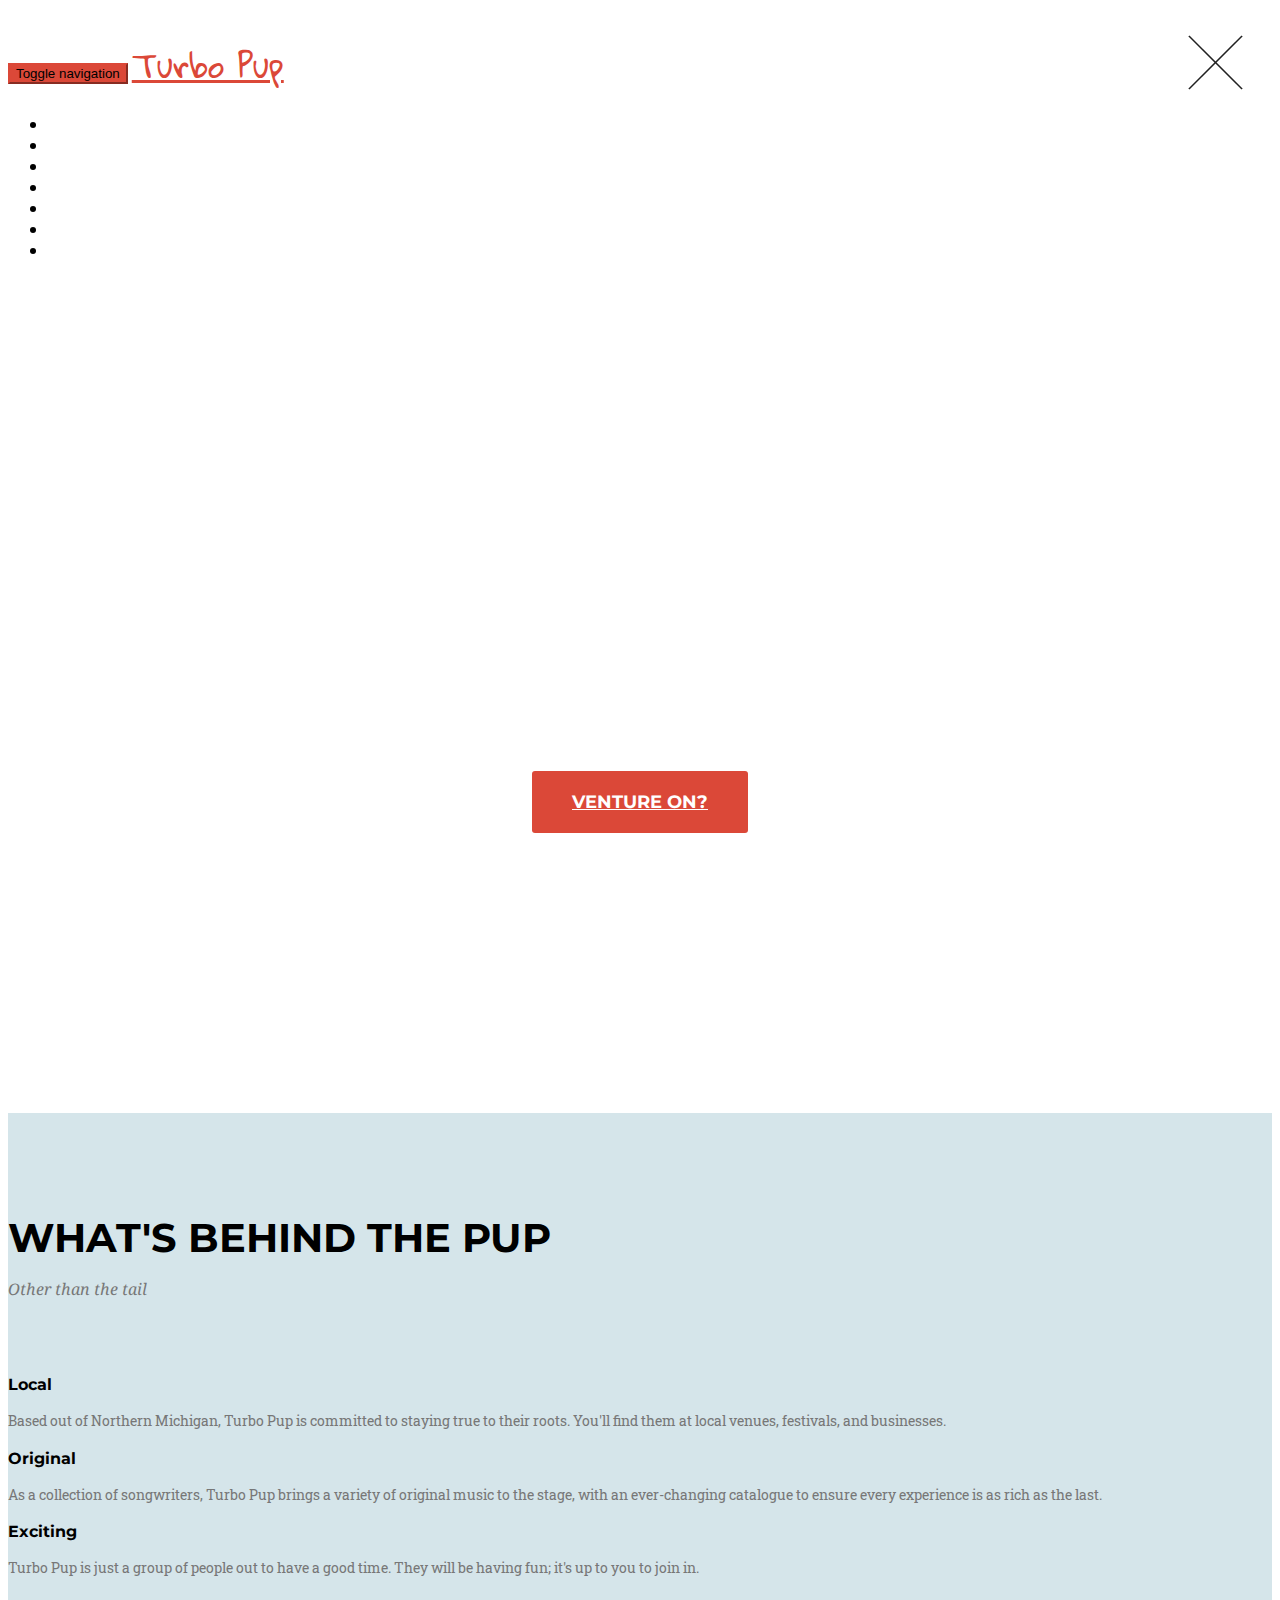
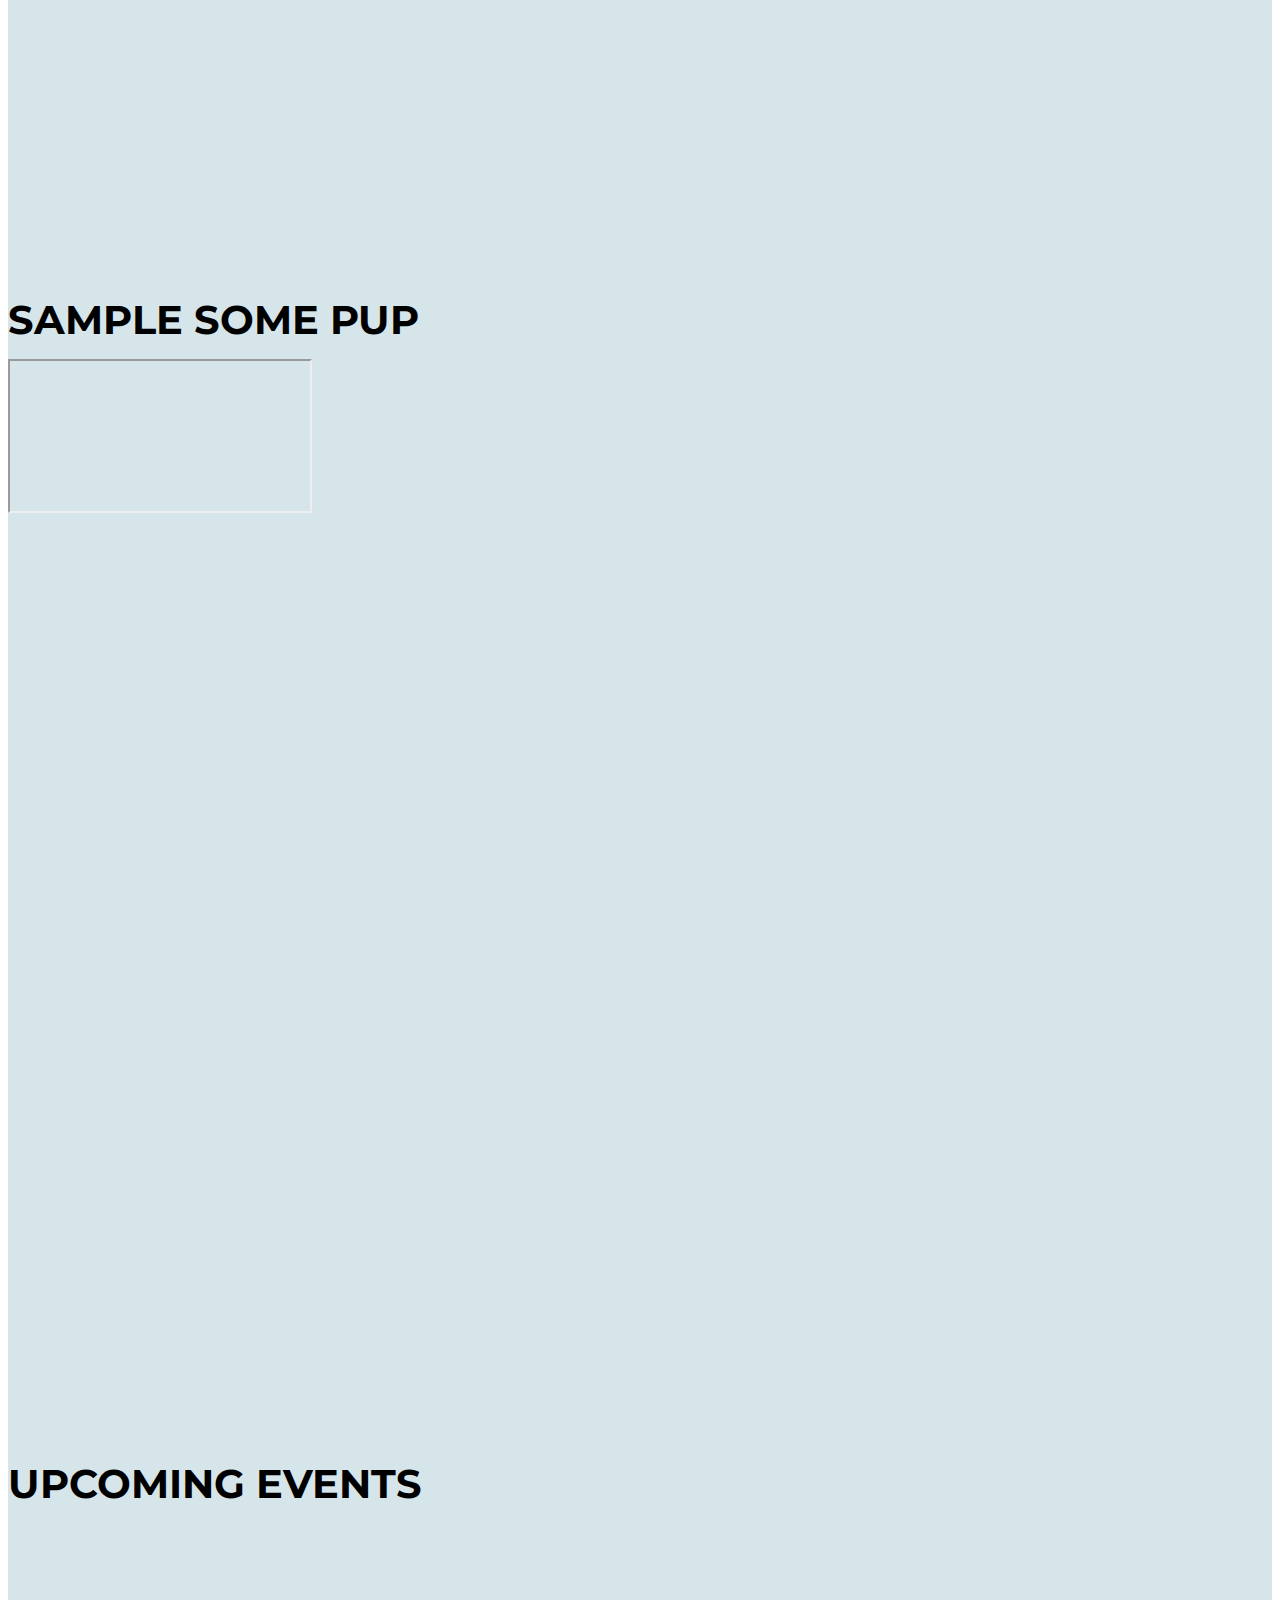
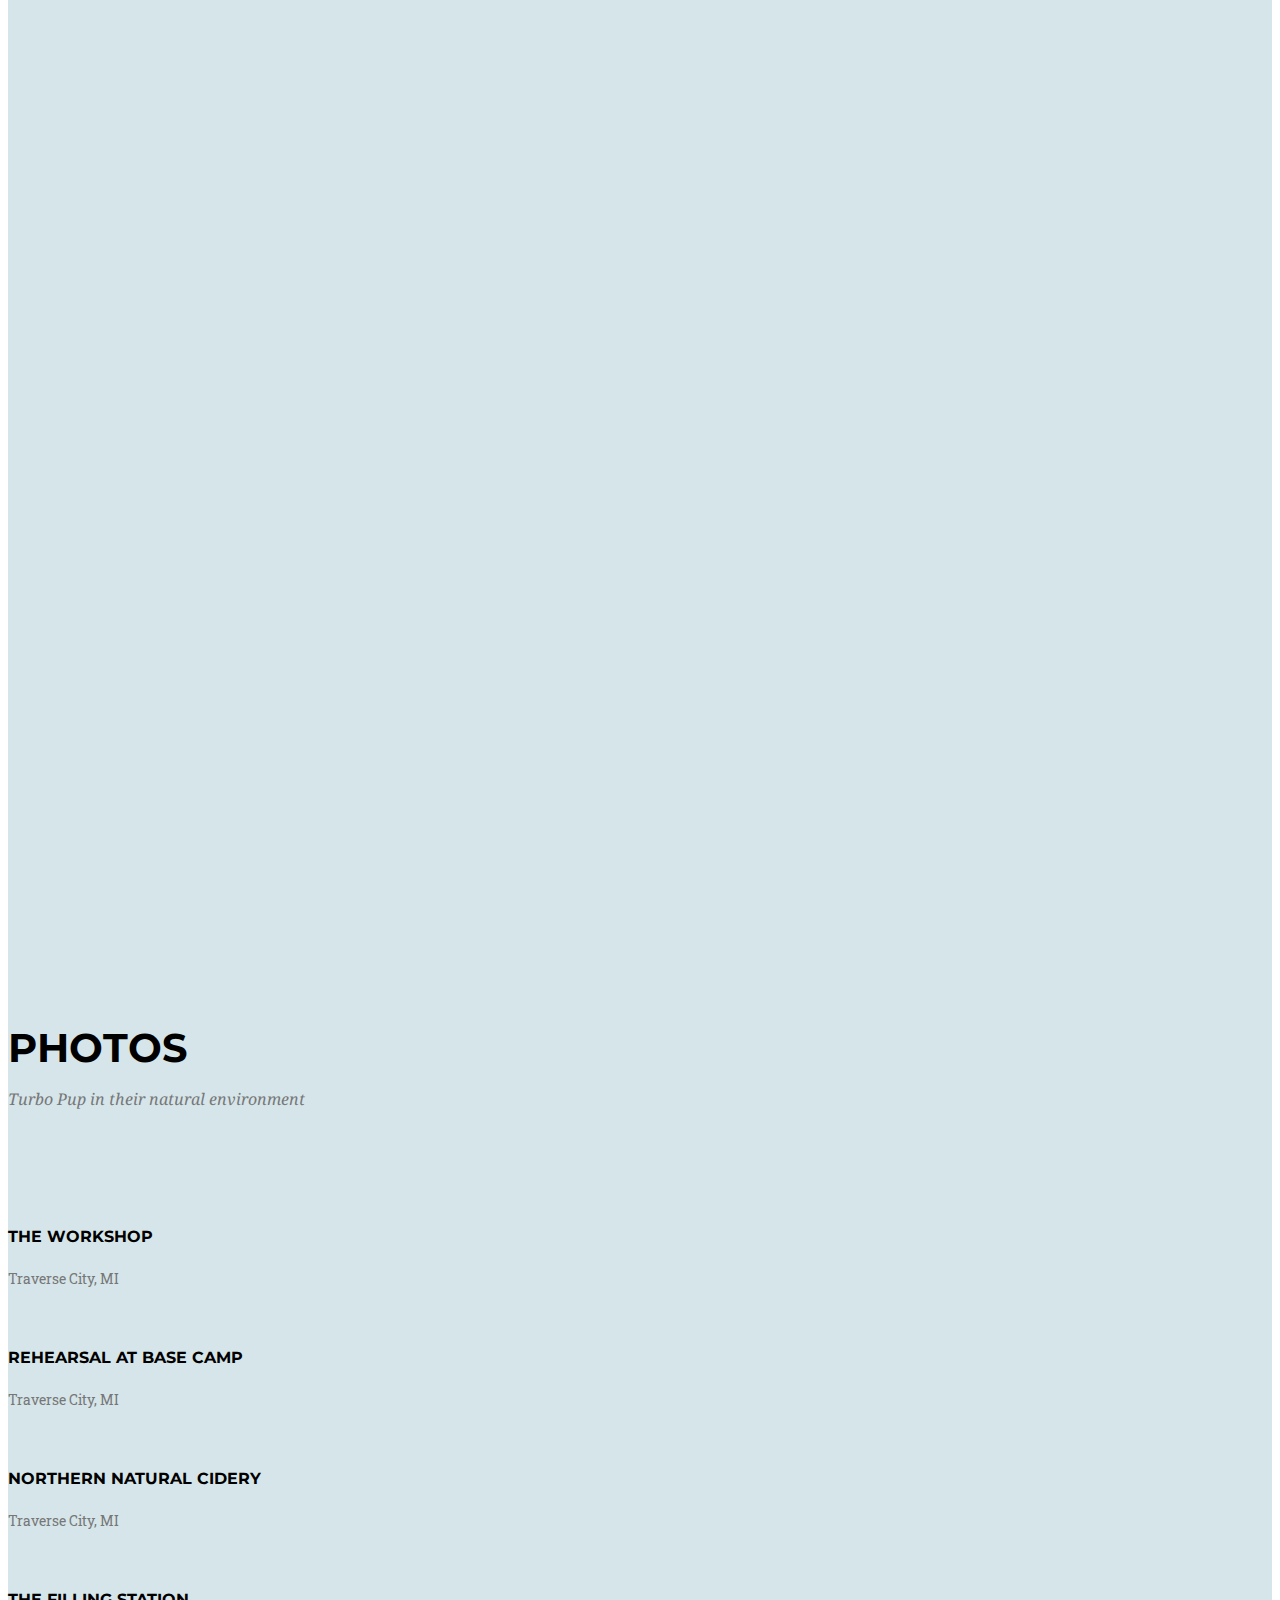
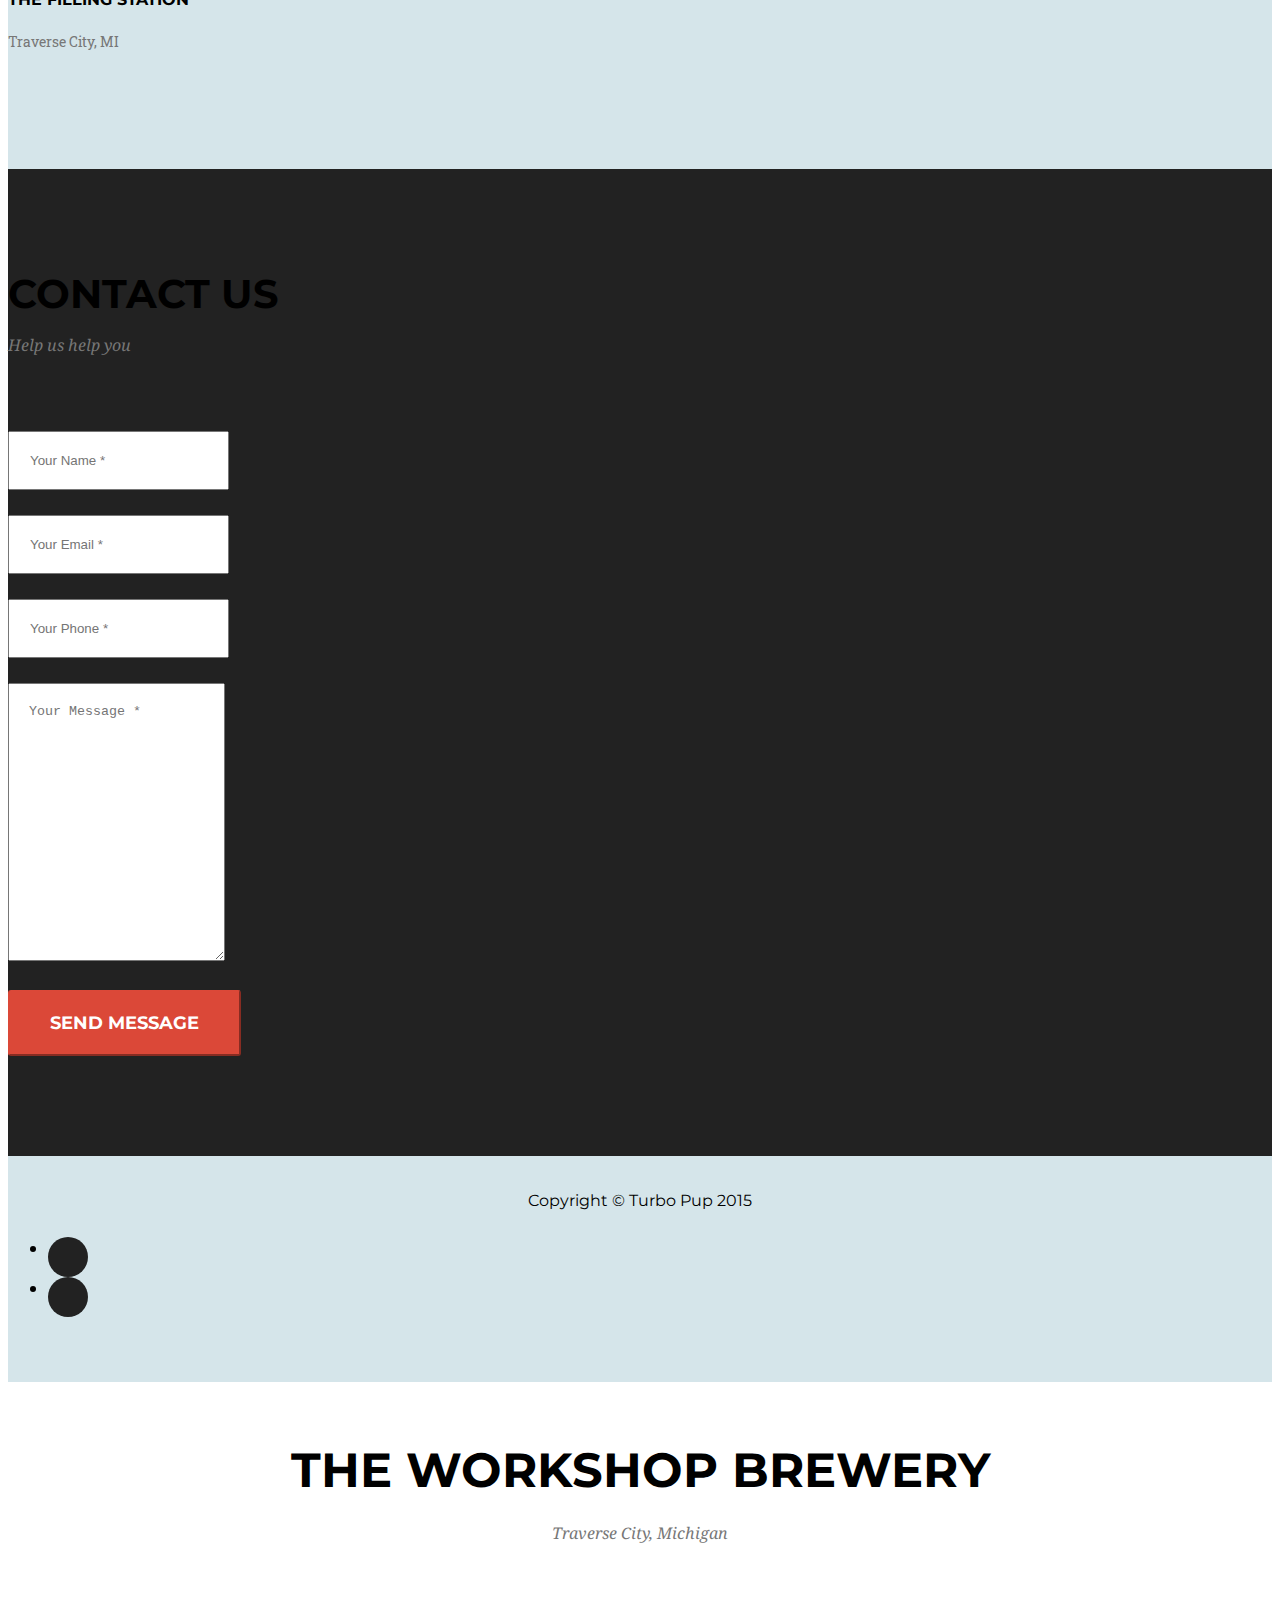
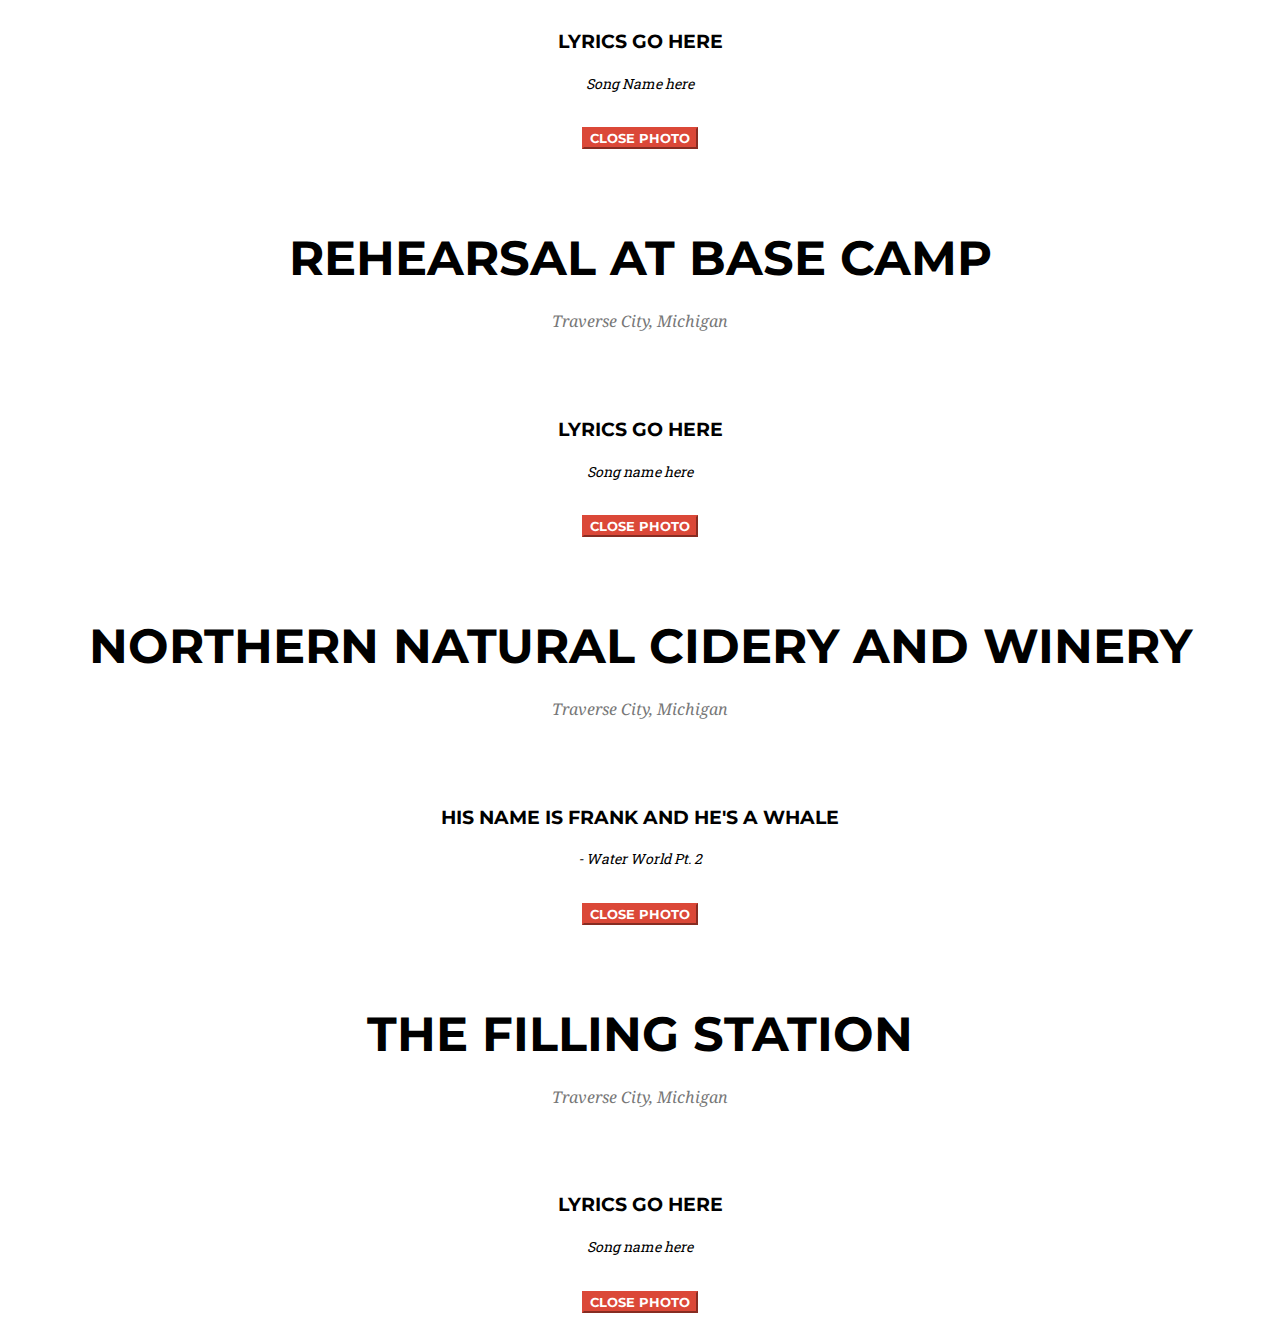
==== commit c2601d60: "updated height on calendar and video" ====
--- a/index.html
+++ b/index.html
@@ -163,7 +163,7 @@
         <h2 class="section-heading">Sample Some Pup</h2>
         <div class="container">
           <div class="row">
-            <div class="embed-responsive embed-responsive-4by3">
+            <div id="youtube-video" class="embed-responsive embed-responsive-4by3">
                 <iframe class="embed-responsive-item" src="https://www.youtube.com/embed/600HUst0vkY"></iframe>
             </div>
           </div>
--- a/css/custom.css
+++ b/css/custom.css
@@ -299,7 +299,7 @@
 @media(min-width:768px) {
     header .intro-text {
         padding-top: 300px;
-        padding-bottom: 200px;
+        padding-bottom: 300px;
     }
 
     header .intro-text .intro-lead-in {
@@ -318,9 +318,6 @@
         font-weight: 700;
         line-height: 75px;
     }
-}
-
-section {
 }
 
 section h2.section-heading {
@@ -651,10 +648,14 @@
 }
 
 div.vault-login {
-  padding-bottom: 25%;
-  padding-left: 25%;
-  padding-right: 25%;
-
+    padding-bottom: 25%;
+    padding-left: 25%;
+    padding-right: 25%;
+
+}
+
+section#about-us {
+    padding-bottom: 200px;
 }
 
 section#contact {
@@ -721,6 +722,7 @@
 footer {
     padding: 25px 0;
     text-align: center;
+    background-color: #d5e5ea;
 }
 
 footer span.copyright {
@@ -735,13 +737,13 @@
     text-transform: none;
     font-family: Montserrat,"Helvetica Neue",Helvetica,Arial,sans-serif;
     line-height: 40px;
-    color: white;
+    color: #d5e5ea;
     font-size: 150%;
 
 }
 
 footer a.vault:hover{
-  color: #222;
+    color: #222;
 }
 
 footer ul.quicklinks {
@@ -901,19 +903,53 @@
 }
 
 .login-error {
-  margin-top: 20%;
-  margin-left: 35%;
-  margin-right: 35%;
-  margin-bottom: 0%;
+    margin-top: 20%;
+    margin-left: 35%;
+    margin-right: 35%;
+    margin-bottom: 0%;
 }
 
 .secret-lock {
-  color: #222;
+    color: #222;
 }
 .secret-lock:hover {
     color: #bbb;
 }
 .ufo-link {
-  color: black;
-  padding: 150%;
-}
+    color: black;
+    padding: 150%;
+}
+
+.glyphicon-question-sign {
+    padding-top: 20px;
+    font-size: 200%;
+}
+
+/* Popup notification for login.php */
+#overlay {
+    visibility: hidden;
+    position: absolute;
+    left: 0px;
+    top: 39%;
+    width:100%;
+    height:100%;
+    text-align:center;
+    z-index: 1000;
+    margin-right: -15px;
+    margin-left: -15px;
+}
+
+#overlay div {
+    width = 30%;
+    margin: 50px auto;
+    background-color: #222;
+    font-color: #333;
+    padding:15px;
+    text-align:center;
+}
+#youtube-video {
+    height: 100vh;
+}
+#calendar {
+    height: 100vh;
+}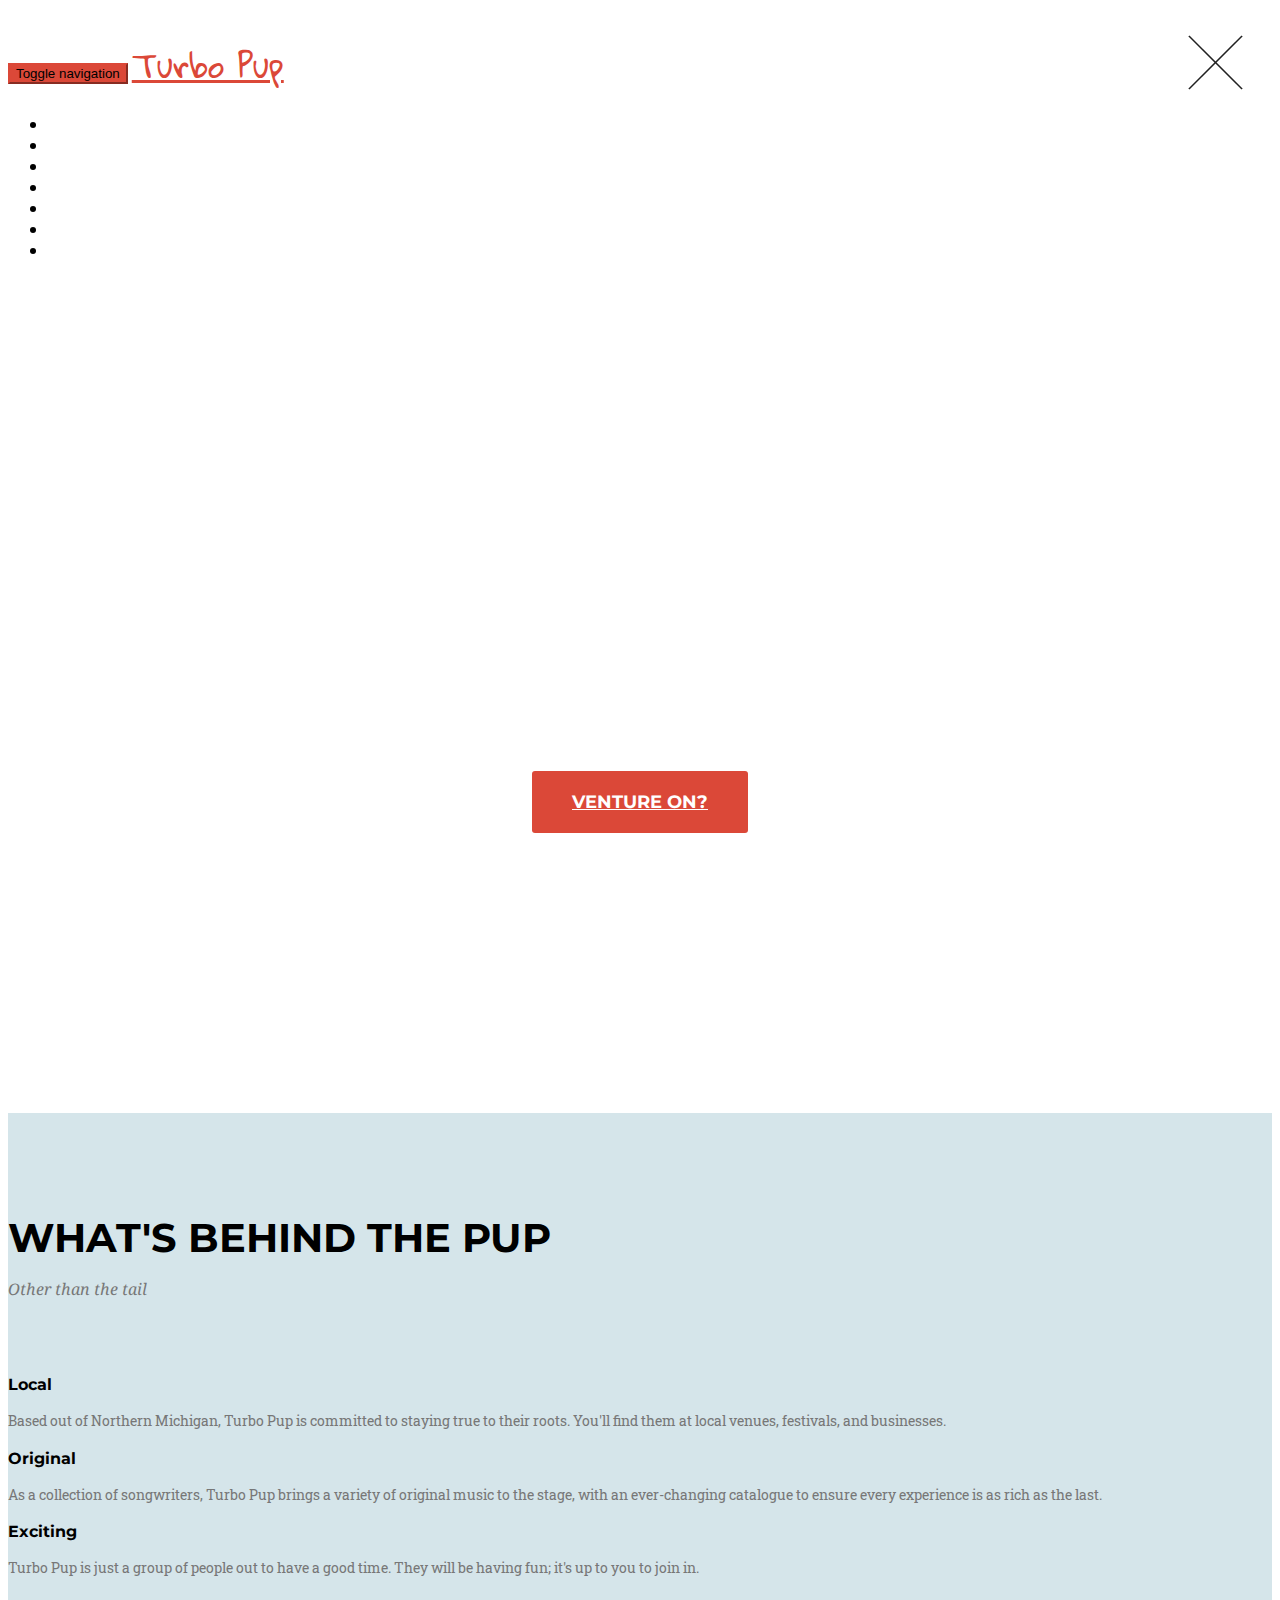
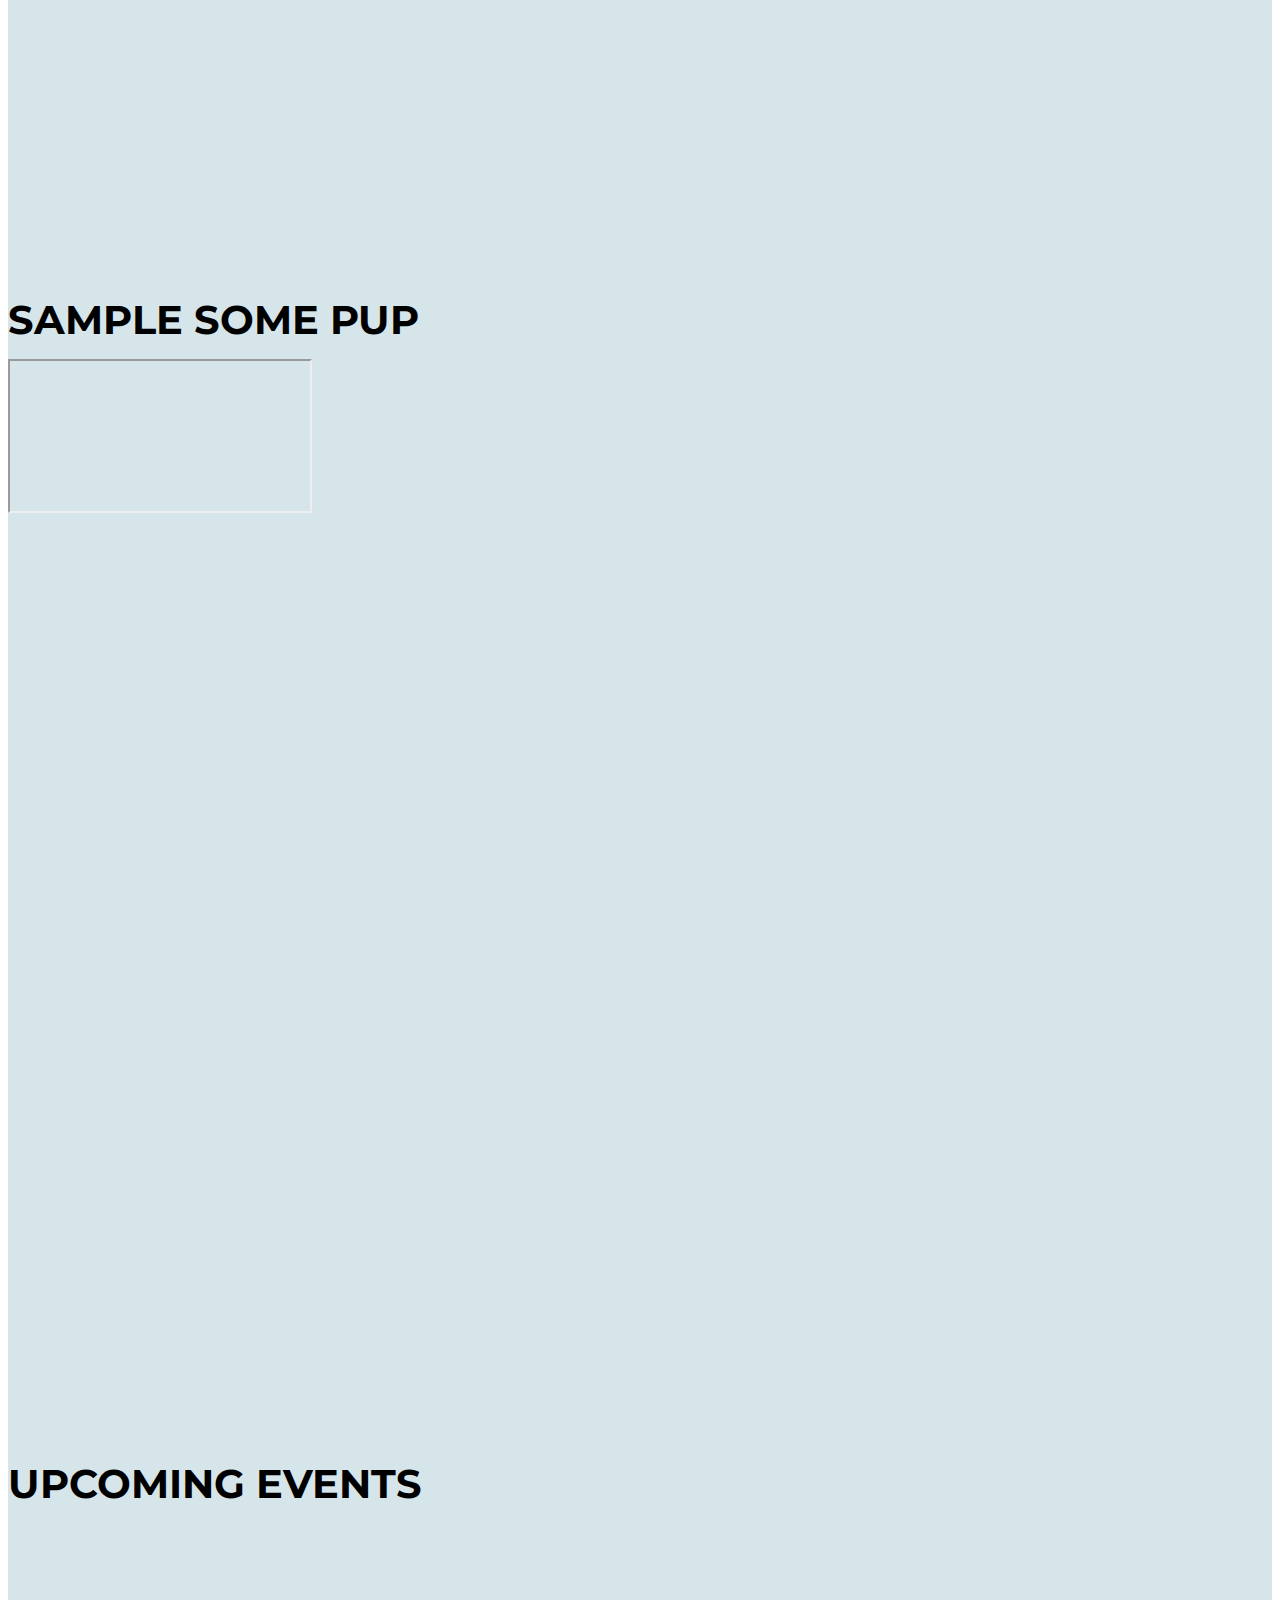
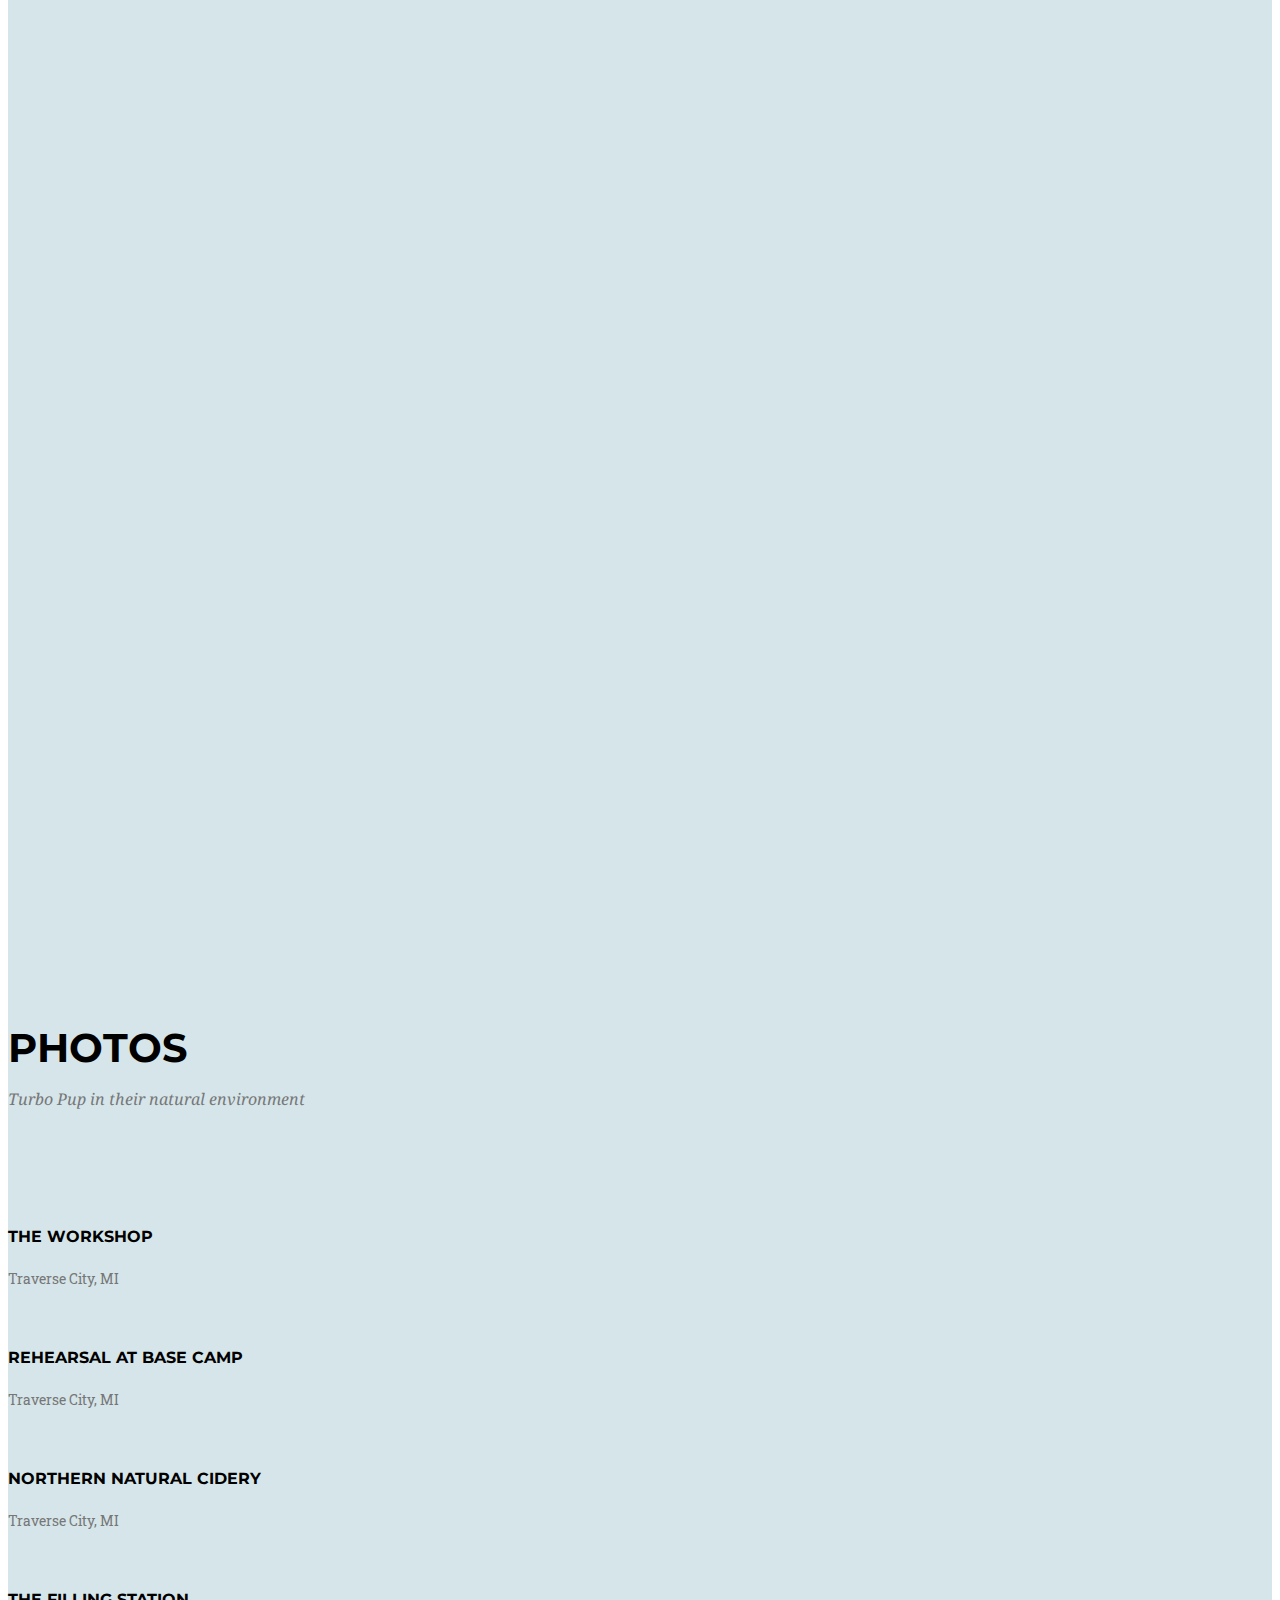
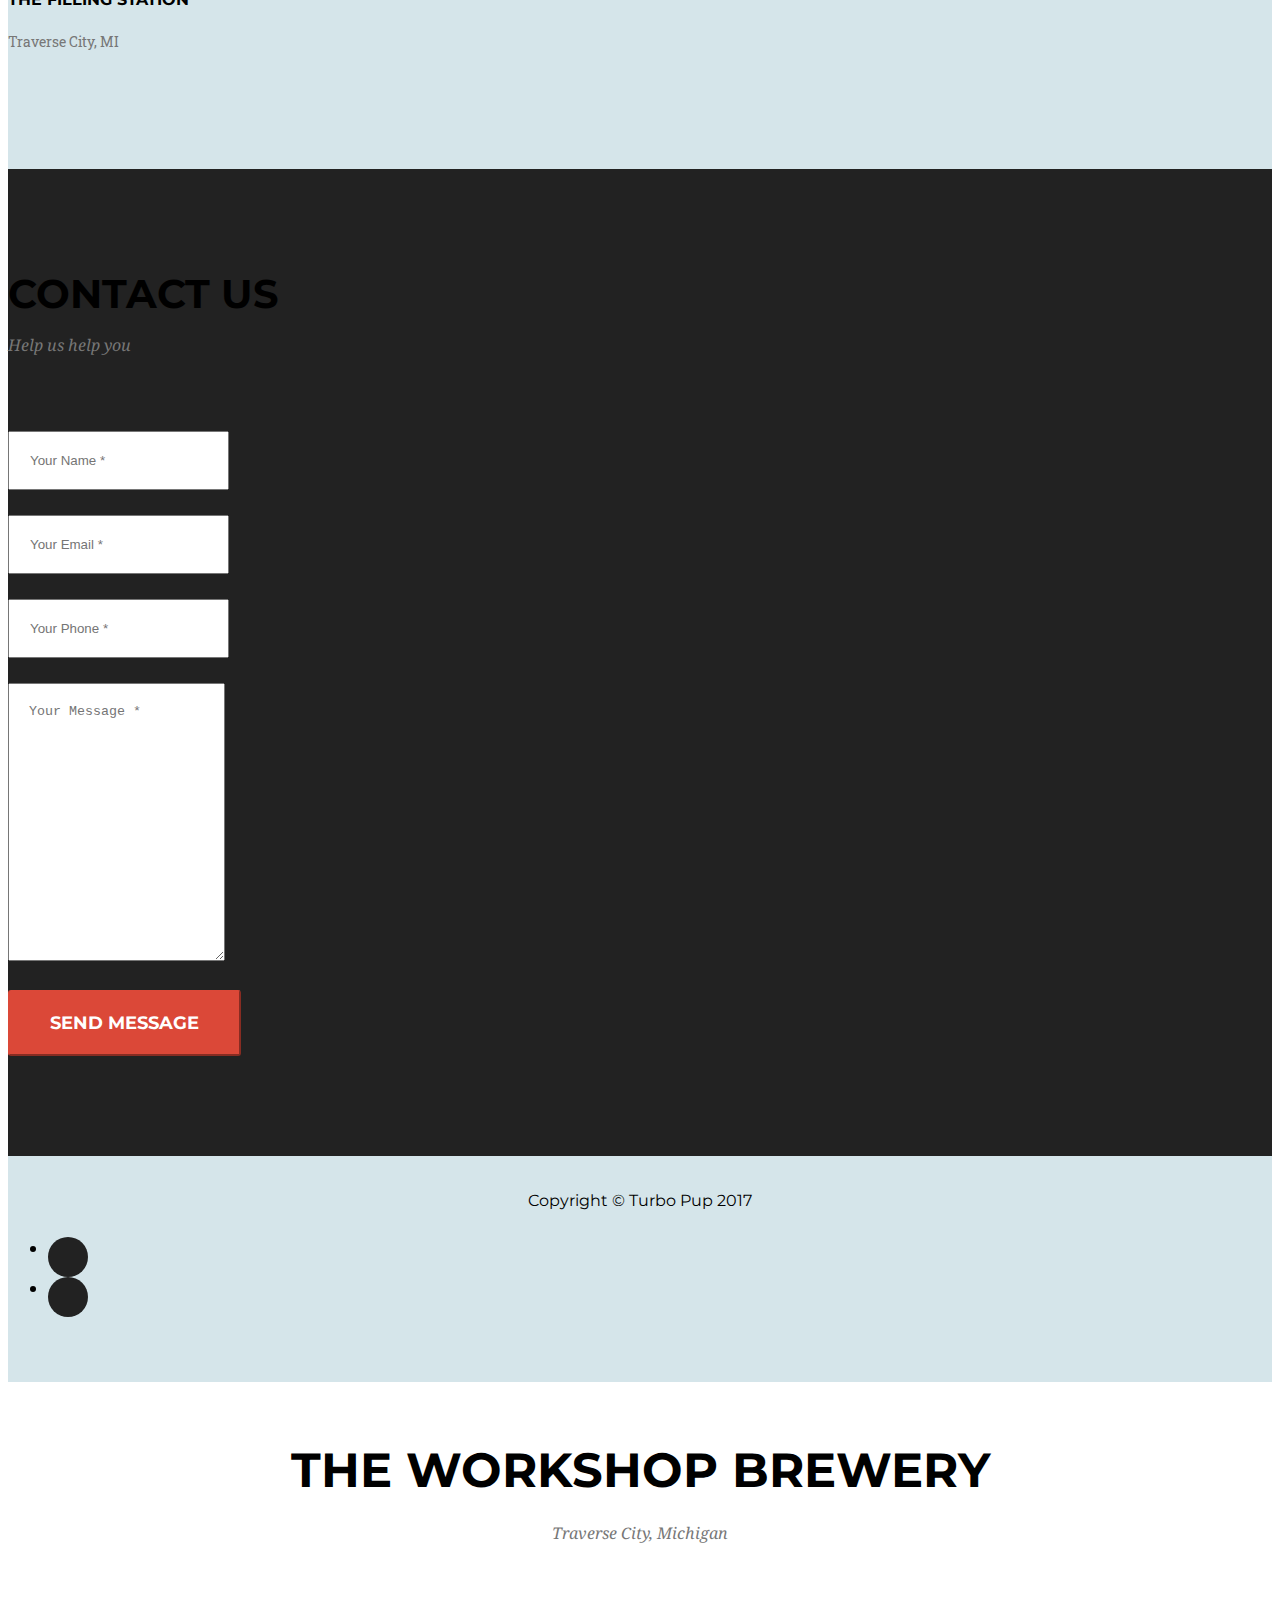
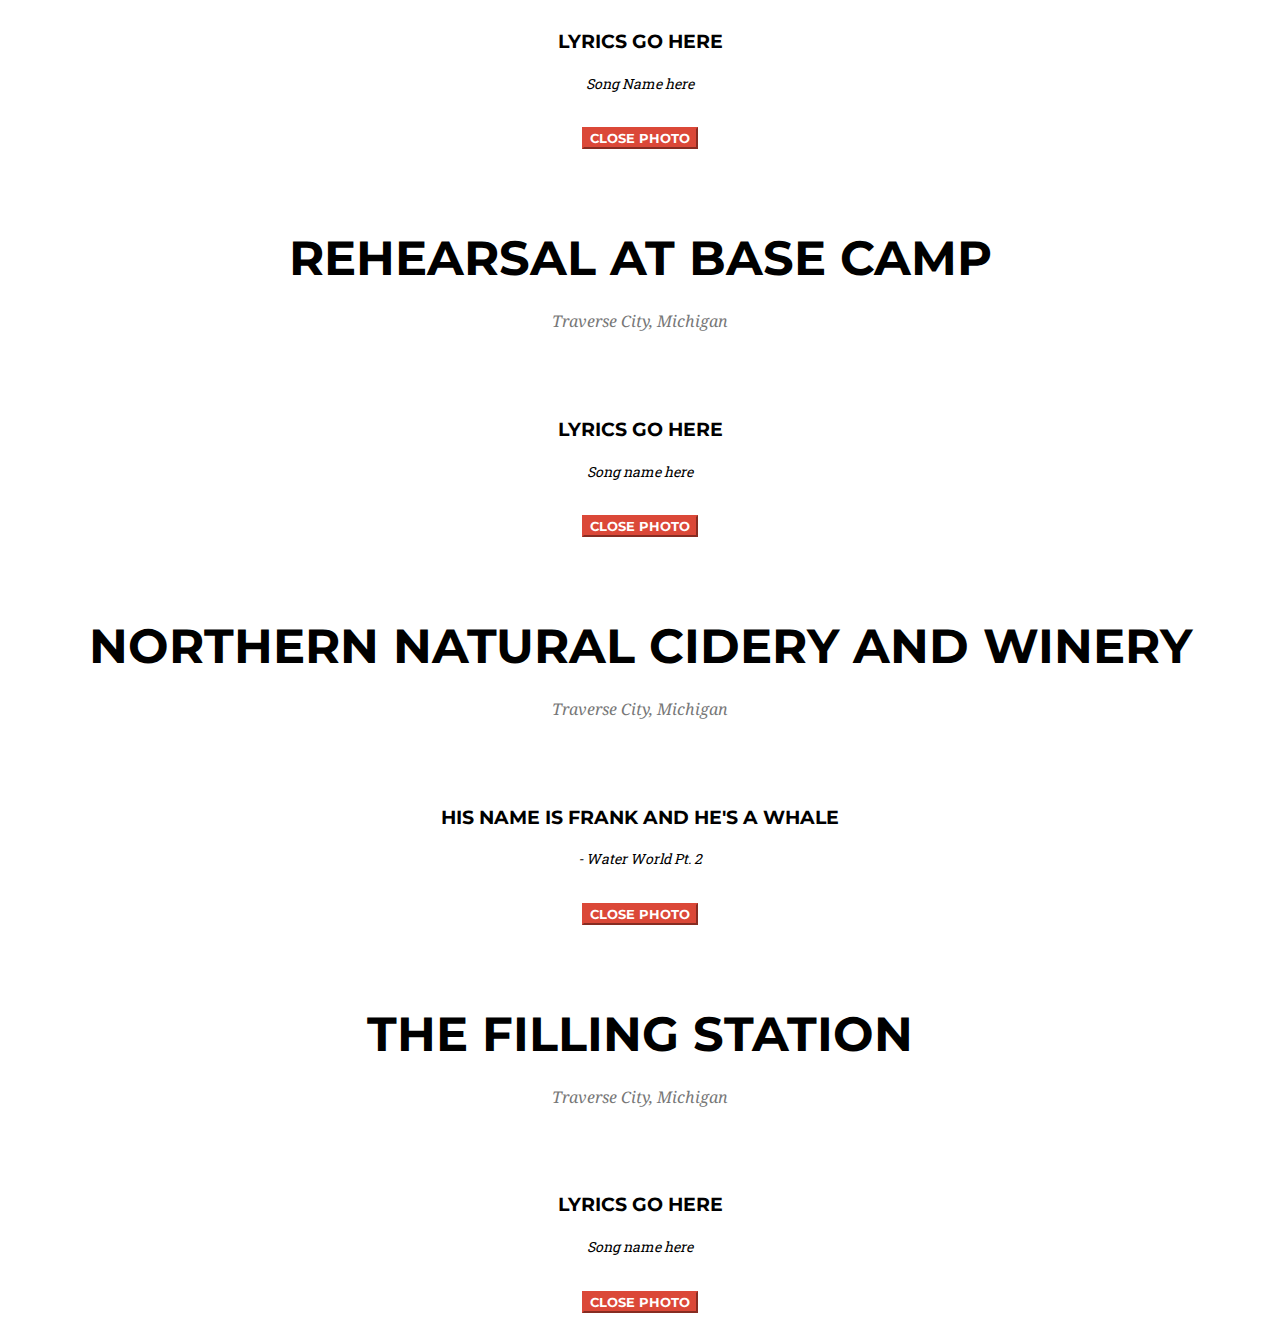
==== commit 765b9e4a: "2017!" ====
--- a/index.html
+++ b/index.html
@@ -305,7 +305,7 @@
         <div class="container">
             <div class="row">
                 <div class="col-md-4">
-                    <span class="copyright">Copyright &copy; Turbo Pup 2015</span>
+                    <span class="copyright">Copyright &copy; Turbo Pup 2017</span>
                 </div>
                 <div class="col-md-4">
                     <ul class="list-inline social-buttons">
